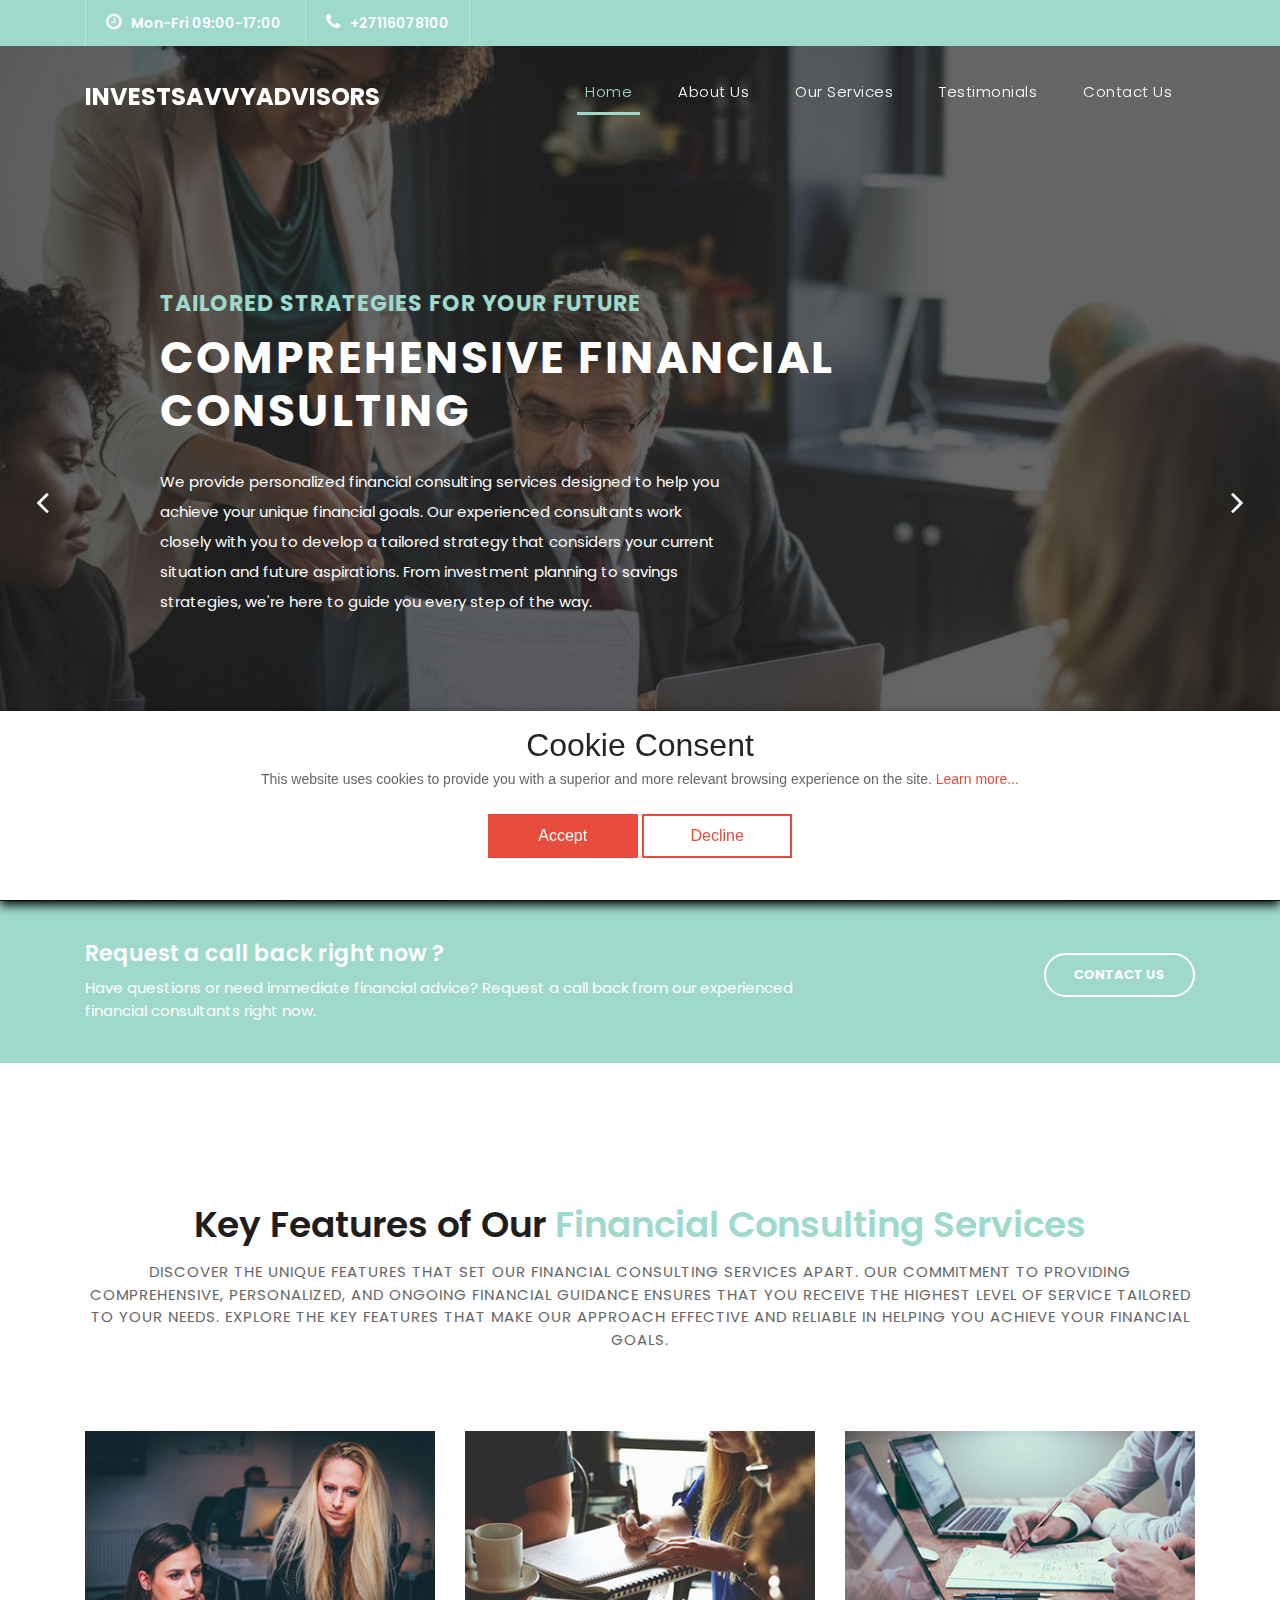
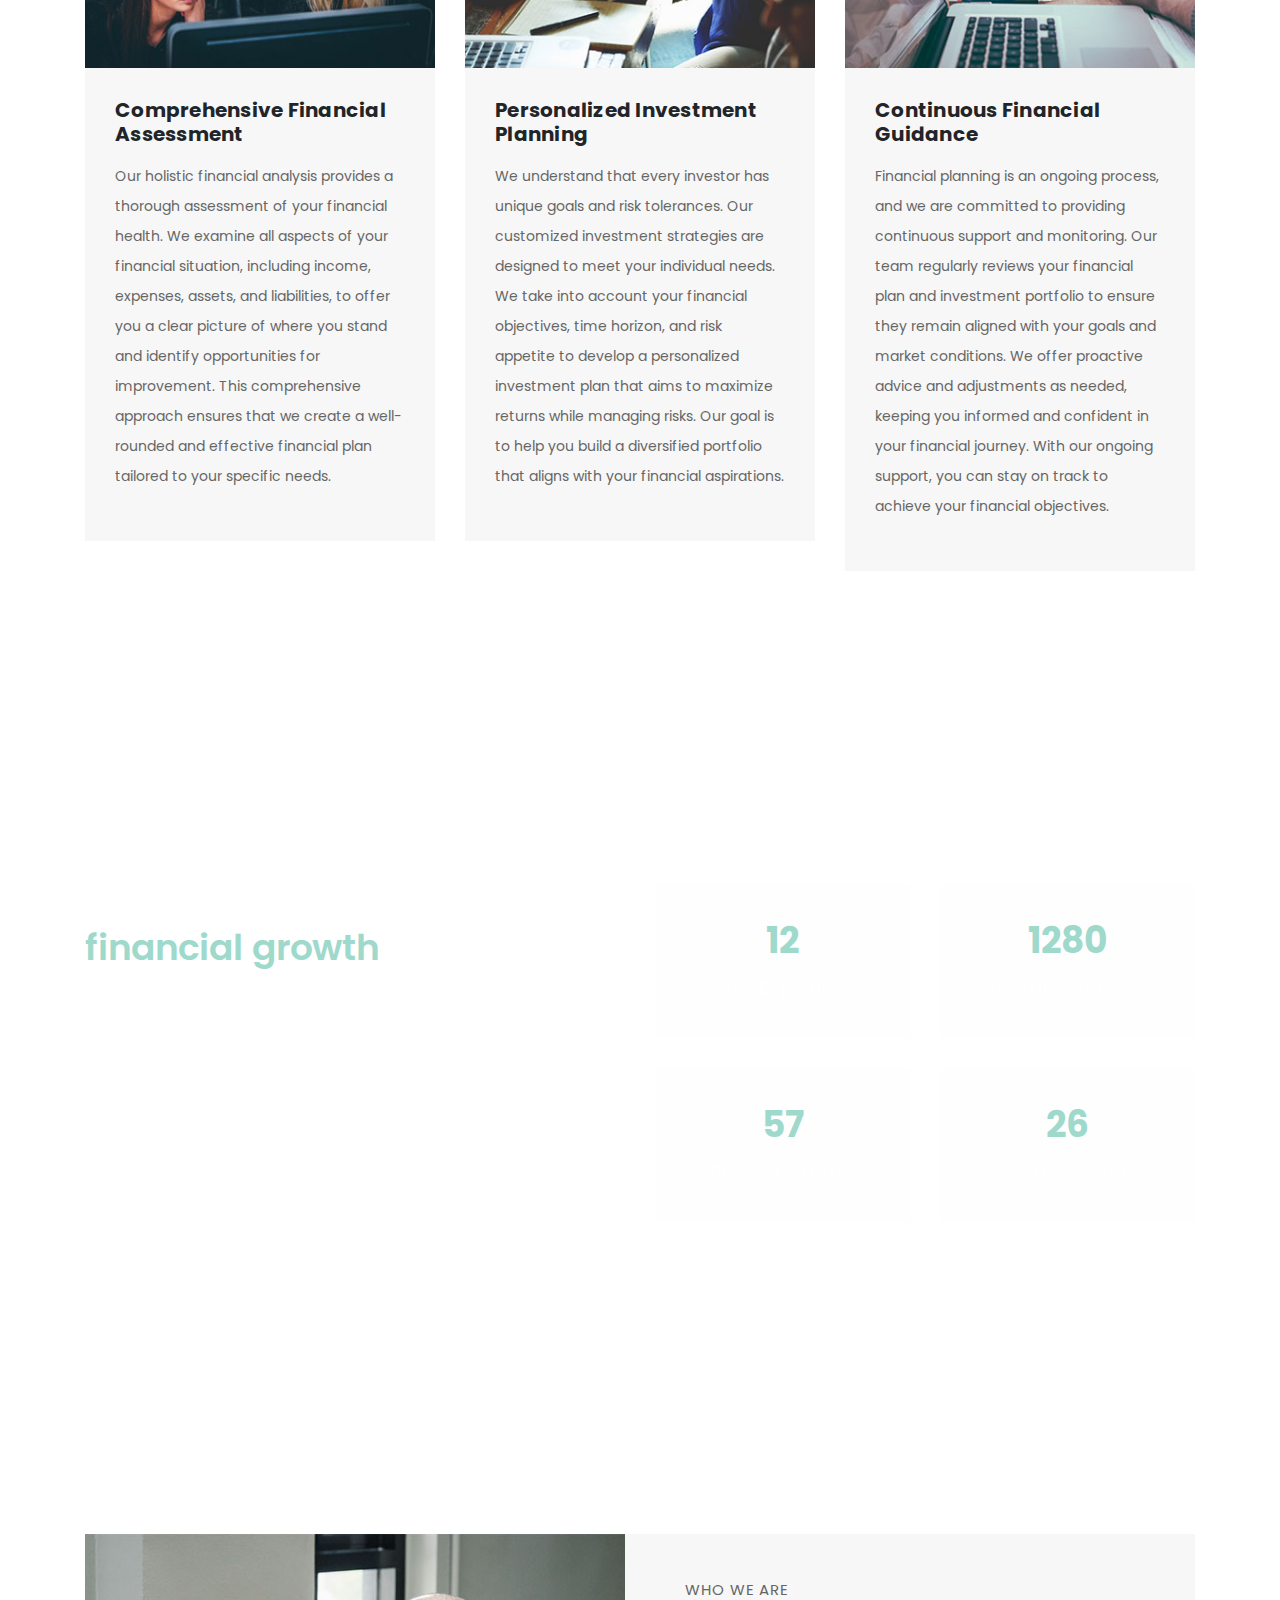
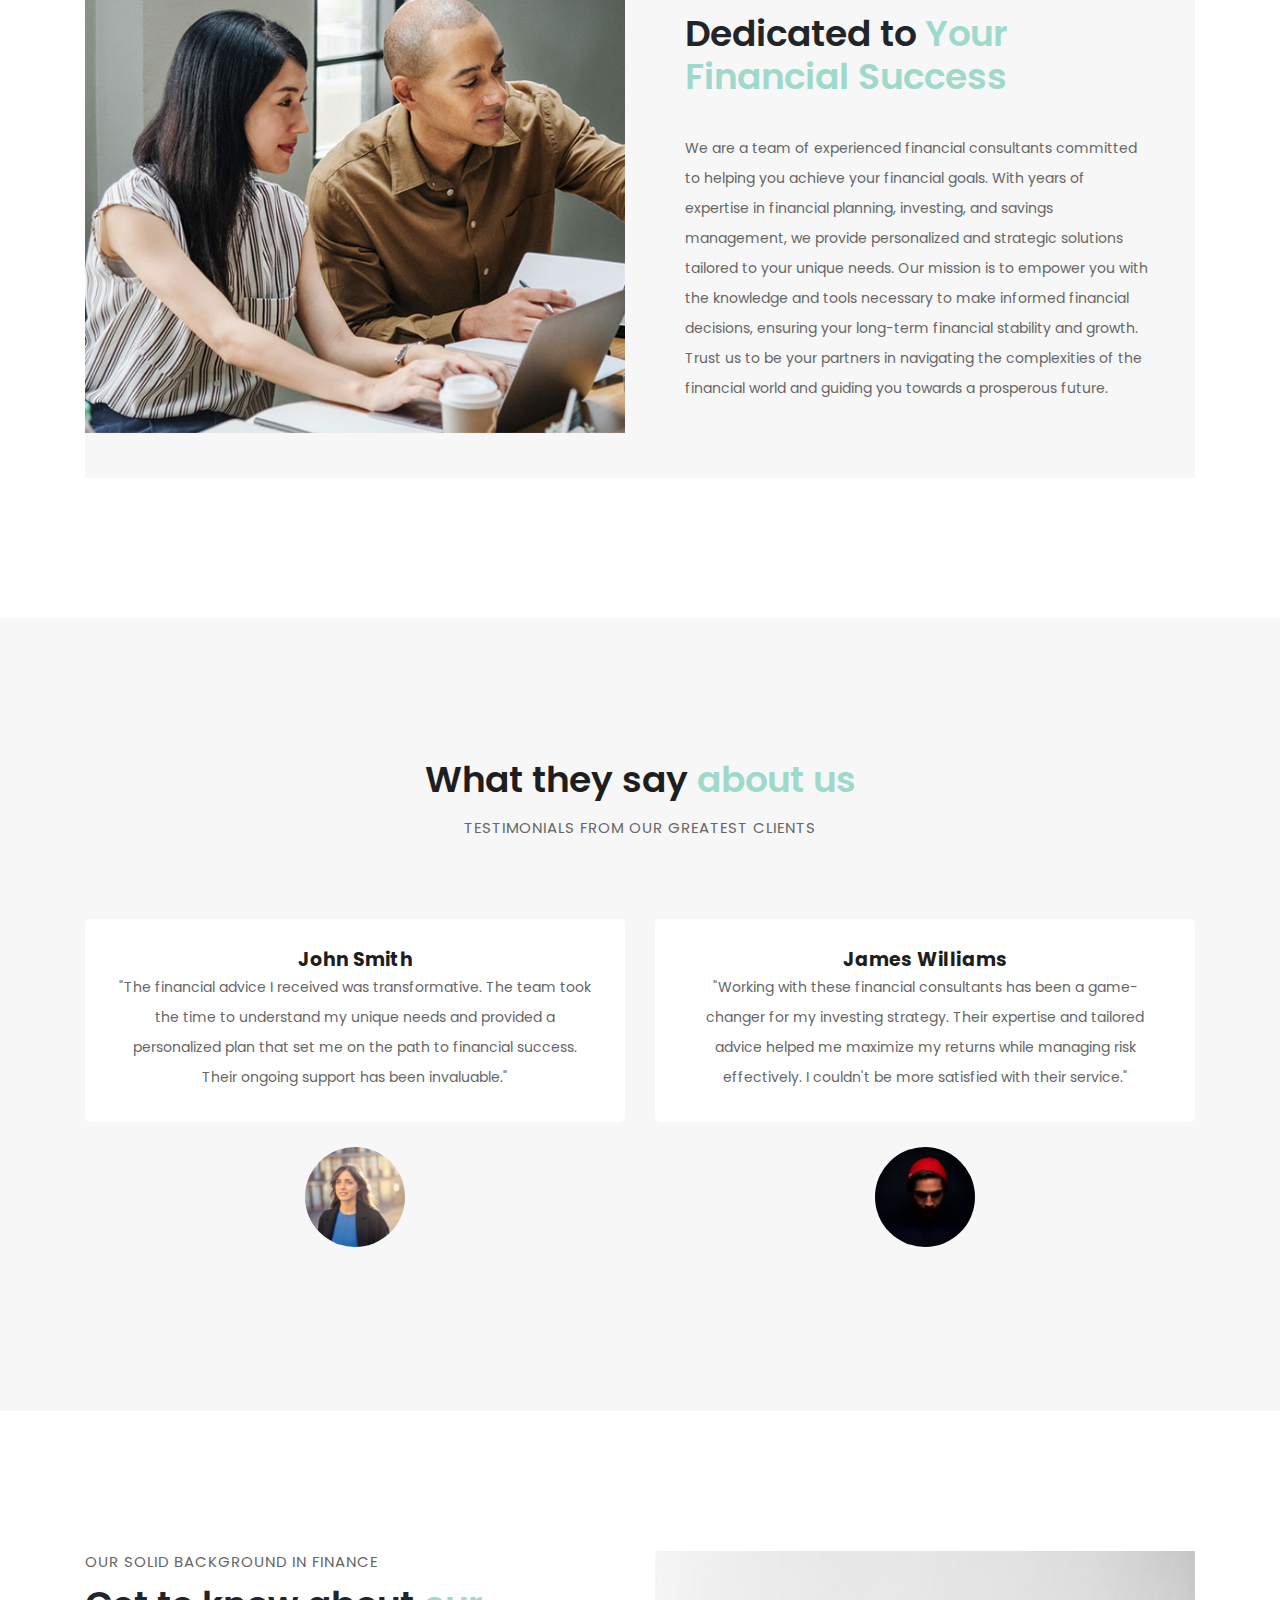
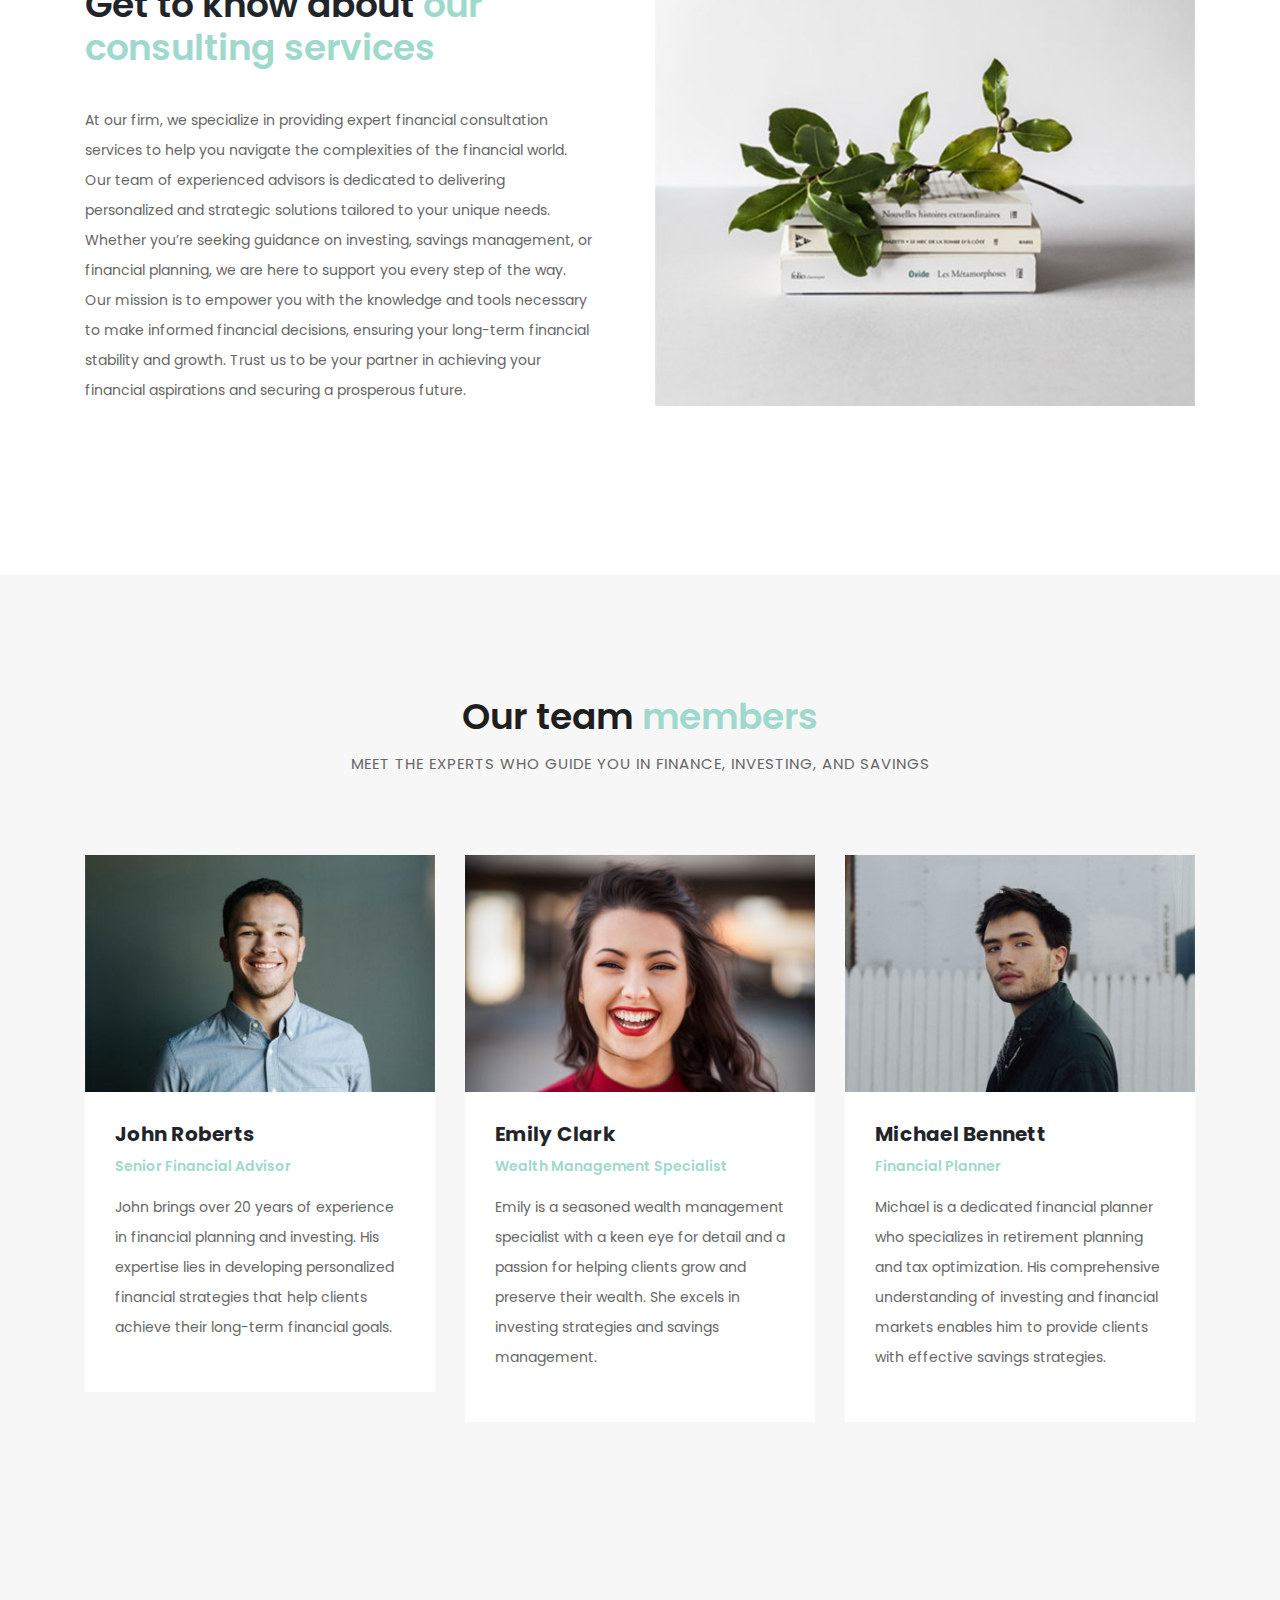
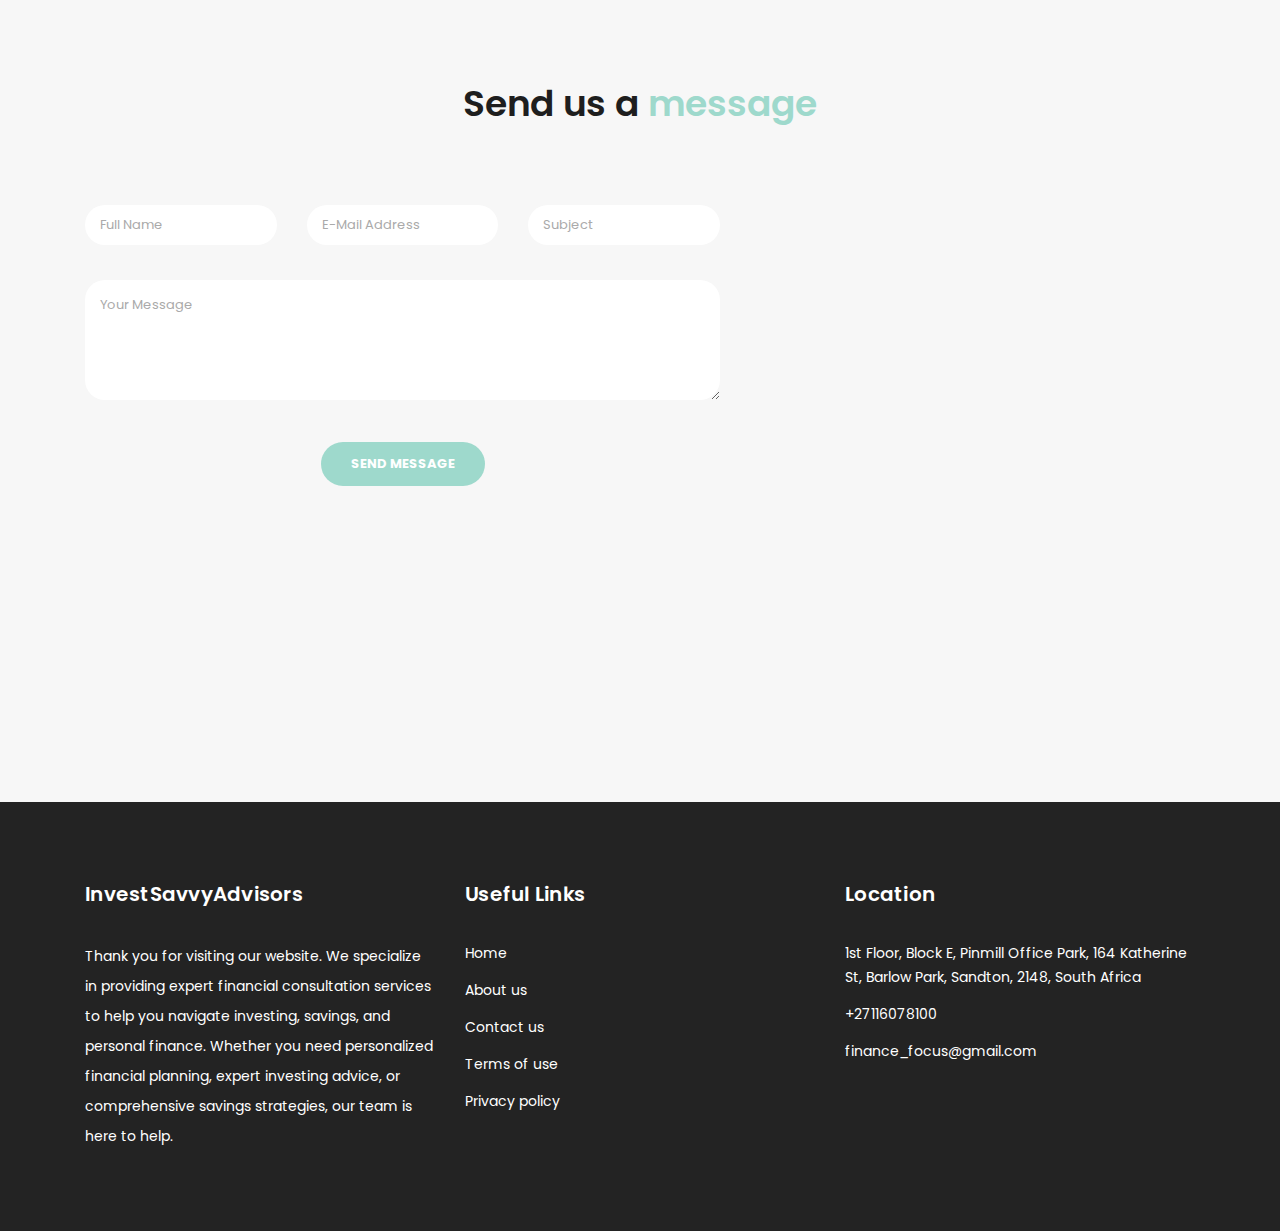
==== index.html @ 515e1f96 "WIP" ====
<!DOCTYPE html>
<html lang="en">
    <head>
        <meta charset="utf-8" />
        <meta
            name="viewport"
            content="width=device-width, initial-scale=1, shrink-to-fit=no"
        />
        <meta name="description" content="" />
        <meta name="author" content="TemplateMo" />
        <link
            href="https://fonts.googleapis.com/css?family=Poppins:100,200,300,400,500,600,700,800,900&display=swap"
            rel="stylesheet"
        />

        <title>InvestSavvyAdvisors</title>

        <!-- Bootstrap core CSS -->
        <link href="vendor/bootstrap/css/bootstrap.min.css" rel="stylesheet" />

        <!-- Additional CSS Files -->
        <link rel="stylesheet" href="assets/css/fontawesome.css" />

        <link
            rel="shortcut icon"
            href="assets/images/favicon.png"
            type="image/x-icon"
        />
        <link
            rel="stylesheet"
            href="assets/css/templatemo-finance-business.css"
        />
        <link rel="stylesheet" href="assets/css/owl.css" />
    </head>

    <body>
        <!-- ***** Preloader Start ***** -->
        <div id="preloader">
            <div class="jumper">
                <div></div>
                <div></div>
                <div></div>
            </div>
        </div>
        <!-- ***** Preloader End ***** -->

        <!-- Header -->
        <div class="sub-header">
            <div class="container">
                <div class="row">
                    <div class="col-md-8 col-xs-12">
                        <ul class="left-info">
                            <li>
                                <a href="#"
                                    ><i class="fa fa-clock-o"></i>Mon-Fri
                                    09:00-17:00</a
                                >
                            </li>
                            <li>
                                <a href="#"
                                    ><i class="fa fa-phone"></i>+27116078100</a
                                >
                            </li>
                        </ul>
                    </div>
                </div>
            </div>
        </div>

        <header class="">
            <nav class="navbar navbar-expand-lg">
                <div class="container">
                    <a class="navbar-brand" href="index.html"
                        ><h2>InvestSavvyAdvisors</h2></a
                    >
                    <button
                        class="navbar-toggler"
                        type="button"
                        data-toggle="collapse"
                        data-target="#navbarResponsive"
                        aria-controls="navbarResponsive"
                        aria-expanded="false"
                        aria-label="Toggle navigation"
                    >
                        <span class="navbar-toggler-icon"></span>
                    </button>
                    <div class="collapse navbar-collapse" id="navbarResponsive">
                        <ul class="navbar-nav ml-auto">
                            <li class="nav-item active">
                                <a class="nav-link" href="index.html">Home </a>
                            </li>
                            <li class="nav-item">
                                <a class="nav-link" href="#about">About Us</a>
                            </li>
                            <li class="nav-item">
                                <a class="nav-link" href="#services"
                                    >Our Services</a
                                >
                            </li>
                            <li class="nav-item">
                                <a class="nav-link" href="#testimonials"
                                    >Testimonials</a
                                >
                            </li>
                            <li class="nav-item">
                                <a class="nav-link" href="#contact"
                                    >Contact Us</a
                                >
                            </li>
                        </ul>
                    </div>
                </div>
            </nav>
        </header>

        <!-- Page Content -->
        <!-- Banner Starts Here -->
        <div class="main-banner header-text" id="top">
            <div class="Modern-Slider">
                <!-- Item -->
                <div class="item item-1">
                    <div class="img-fill">
                        <div class="text-content">
                            <h6>Tailored Strategies for Your Future</h6>
                            <h4>Comprehensive Financial Consulting</h4>
                            <p>
                                We provide personalized financial consulting
                                services designed to help you achieve your
                                unique financial goals. Our experienced
                                consultants work closely with you to develop a
                                tailored strategy that considers your current
                                situation and future aspirations. From
                                investment planning to savings strategies, we're
                                here to guide you every step of the way.
                            </p>
                        </div>
                    </div>
                </div>
                <!-- // Item -->
                <!-- Item -->
                <div class="item item-2">
                    <div class="img-fill">
                        <div class="text-content">
                            <h6>Maximize Your Returns</h6>
                            <h4>Strategic Investment Consulting</h4>
                            <p>
                                Our expert investment consultants are dedicated
                                to helping you maximize your returns while
                                managing risk. We offer strategic investment
                                consulting services that are tailored to your
                                risk tolerance and financial objectives. Whether
                                you're a seasoned investor or just starting,
                                we'll help you make informed decisions and build
                                a diversified portfolio.
                            </p>
                        </div>
                    </div>
                </div>
                <!-- // Item -->
                <!-- Item -->
                <div class="item item-3">
                    <div class="img-fill">
                        <div class="text-content">
                            <h6>Long-Term Financial Stability</h6>
                            <h4>Wealth Preservation and Growth Consulting</h4>
                            <p>
                                Ensure your financial future is secure with our
                                wealth preservation and growth consulting
                                services. We focus on protecting your assets and
                                growing your wealth through prudent financial
                                strategies. Our comprehensive approach includes
                                estate planning, tax optimization, and risk
                                management to provide you with peace of mind and
                                long-term financial stability.
                            </p>
                        </div>
                    </div>
                </div>
                <!-- // Item -->
            </div>
        </div>
        <!-- Banner Ends Here -->

        <div class="request-form">
            <div class="container">
                <div class="row">
                    <div class="col-md-8">
                        <h4>Request a call back right now ?</h4>
                        <span>
                            Have questions or need immediate financial advice?
                            Request a call back from our experienced financial
                            consultants right now.
                        </span>
                    </div>
                    <div class="col-md-4">
                        <a href="#contact" class="border-button">Contact Us</a>
                    </div>
                </div>
            </div>
        </div>

        <div class="services" id="services">
            <div class="container">
                <div class="row">
                    <div class="col-md-12">
                        <div class="section-heading">
                            <h2>
                                Key Features of Our
                                <em>Financial Consulting Services</em>
                            </h2>
                            <span>
                                Discover the unique features that set our
                                financial consulting services apart. Our
                                commitment to providing comprehensive,
                                personalized, and ongoing financial guidance
                                ensures that you receive the highest level of
                                service tailored to your needs. Explore the key
                                features that make our approach effective and
                                reliable in helping you achieve your financial
                                goals.
                            </span>
                        </div>
                    </div>
                    <div class="col-md-4">
                        <div class="service-item">
                            <img src="assets/images/service_01.jpg" alt="" />
                            <div class="down-content">
                                <h4>Comprehensive Financial Assessment</h4>
                                <p>
                                    Our holistic financial analysis provides a
                                    thorough assessment of your financial
                                    health. We examine all aspects of your
                                    financial situation, including income,
                                    expenses, assets, and liabilities, to offer
                                    you a clear picture of where you stand and
                                    identify opportunities for improvement. This
                                    comprehensive approach ensures that we
                                    create a well-rounded and effective
                                    financial plan tailored to your specific
                                    needs.
                                </p>
                            </div>
                        </div>
                    </div>
                    <div class="col-md-4">
                        <div class="service-item">
                            <img src="assets/images/service_02.jpg" alt="" />
                            <div class="down-content">
                                <h4>Personalized Investment Planning</h4>
                                <p>
                                    We understand that every investor has unique
                                    goals and risk tolerances. Our customized
                                    investment strategies are designed to meet
                                    your individual needs. We take into account
                                    your financial objectives, time horizon, and
                                    risk appetite to develop a personalized
                                    investment plan that aims to maximize
                                    returns while managing risks. Our goal is to
                                    help you build a diversified portfolio that
                                    aligns with your financial aspirations.
                                </p>
                            </div>
                        </div>
                    </div>
                    <div class="col-md-4">
                        <div class="service-item">
                            <img src="assets/images/service_03.jpg" alt="" />
                            <div class="down-content">
                                <h4>Continuous Financial Guidance</h4>
                                <p>
                                    Financial planning is an ongoing process,
                                    and we are committed to providing continuous
                                    support and monitoring. Our team regularly
                                    reviews your financial plan and investment
                                    portfolio to ensure they remain aligned with
                                    your goals and market conditions. We offer
                                    proactive advice and adjustments as needed,
                                    keeping you informed and confident in your
                                    financial journey. With our ongoing support,
                                    you can stay on track to achieve your
                                    financial objectives.
                                </p>
                            </div>
                        </div>
                    </div>
                </div>
            </div>
        </div>

        <div class="fun-facts">
            <div class="container">
                <div class="row">
                    <div class="col-md-6">
                        <div class="left-content">
                            <span>Empowering Your Financial Journey</span>
                            <h2>
                                Our solutions for your <em>financial growth</em>
                            </h2>
                            <p>
                                Our comprehensive financial consulting services
                                are designed to support your financial growth at
                                every stage. From investment planning and
                                savings strategies to risk management and
                                financial analysis, we provide tailored
                                solutions that align with your financial
                                objectives. Our expert consultants work closely
                                with you to develop and implement strategies
                                that enhance your financial performance,
                                ensuring sustainable growth and long-term
                                financial success.
                            </p>
                        </div>
                    </div>
                    <div class="col-md-6 align-self-center">
                        <div class="row">
                            <div class="col-md-6">
                                <div class="count-area-content">
                                    <div class="count-digit">12</div>
                                    <div class="count-title">
                                        Years Experience
                                    </div>
                                </div>
                            </div>
                            <div class="col-md-6">
                                <div class="count-area-content">
                                    <div class="count-digit">1280</div>
                                    <div class="count-title">Great Reviews</div>
                                </div>
                            </div>
                            <div class="col-md-6">
                                <div class="count-area-content">
                                    <div class="count-digit">57</div>
                                    <div class="count-title">Projects Done</div>
                                </div>
                            </div>
                            <div class="col-md-6">
                                <div class="count-area-content">
                                    <div class="count-digit">26</div>
                                    <div class="count-title">Awards Won</div>
                                </div>
                            </div>
                        </div>
                    </div>
                </div>
            </div>
        </div>

        <div class="more-info">
            <div class="container">
                <div class="row">
                    <div class="col-md-12">
                        <div class="more-info-content">
                            <div class="row">
                                <div class="col-md-6">
                                    <div class="left-image">
                                        <img
                                            src="assets/images/more-info.jpg"
                                            alt=""
                                        />
                                    </div>
                                </div>
                                <div class="col-md-6 align-self-center">
                                    <div class="right-content">
                                        <span>Who we are</span>
                                        <h2>
                                            Dedicated to
                                            <em>Your Financial Success</em>
                                        </h2>
                                        <p>
                                            We are a team of experienced
                                            financial consultants committed to
                                            helping you achieve your financial
                                            goals. With years of expertise in
                                            financial planning, investing, and
                                            savings management, we provide
                                            personalized and strategic solutions
                                            tailored to your unique needs. Our
                                            mission is to empower you with the
                                            knowledge and tools necessary to
                                            make informed financial decisions,
                                            ensuring your long-term financial
                                            stability and growth. Trust us to be
                                            your partners in navigating the
                                            complexities of the financial world
                                            and guiding you towards a prosperous
                                            future.
                                        </p>
                                    </div>
                                </div>
                            </div>
                        </div>
                    </div>
                </div>
            </div>
        </div>

        <div class="testimonials" id="testimonials">
            <div class="container">
                <div class="row">
                    <div class="col-md-12">
                        <div class="section-heading">
                            <h2>What they say <em>about us</em></h2>
                            <span>testimonials from our greatest clients</span>
                        </div>
                    </div>
                    <div class="col-md-12">
                        <div class="owl-testimonials owl-carousel">
                            <div class="testimonial-item">
                                <div class="inner-content">
                                    <h4>John Smith</h4>
                                    <p>
                                        "The financial advice I received was
                                        transformative. The team took the time
                                        to understand my unique needs and
                                        provided a personalized plan that set me
                                        on the path to financial success. Their
                                        ongoing support has been invaluable."
                                    </p>
                                </div>
                                <img src="assets/images/client1.jpg" alt="" />
                            </div>

                            <div class="testimonial-item">
                                <div class="inner-content">
                                    <h4>James Williams</h4>
                                    <p>
                                        "Working with these financial
                                        consultants has been a game-changer for
                                        my investing strategy. Their expertise
                                        and tailored advice helped me maximize
                                        my returns while managing risk
                                        effectively. I couldn't be more
                                        satisfied with their service."
                                    </p>
                                </div>
                                <img src="assets/images/client2.jpg" alt="" />
                            </div>

                            <div class="testimonial-item">
                                <div class="inner-content">
                                    <h4>Olivia Johnson</h4>
                                    <p>
                                        "The comprehensive financial analysis
                                        they provided gave me a clear
                                        understanding of my financial health.
                                        The customized solutions and strategic
                                        guidance have been instrumental in
                                        achieving my financial goals. Highly
                                        recommended!"
                                    </p>
                                </div>
                                <img src="assets/images/client3.jpg" alt="" />
                            </div>

                            <div class="testimonial-item">
                                <div class="inner-content">
                                    <h4>David Brown</h4>
                                    <p>
                                        "Their ongoing support and monitoring of
                                        my financial plan have kept me on track
                                        and confident in my financial journey.
                                        The team's proactive approach and
                                        dedication to my success have made a
                                        significant difference in my financial
                                        well-being."
                                    </p>
                                </div>
                                <img src="assets/images/client4.jpg" alt="" />
                            </div>
                        </div>
                    </div>
                </div>
            </div>
        </div>

        <div class="more-info about-info" id="about">
            <div class="container">
                <div class="row">
                    <div class="col-md-12">
                        <div class="more-info-content">
                            <div class="row">
                                <div class="col-md-6 align-self-center">
                                    <div class="right-content">
                                        <span
                                            >Our solid background in
                                            finance</span
                                        >
                                        <h2>
                                            Get to know about
                                            <em>our consulting services</em>
                                        </h2>
                                        <p>
                                            At our firm, we specialize in
                                            providing expert financial
                                            consultation services to help you
                                            navigate the complexities of the
                                            financial world. Our team of
                                            experienced advisors is dedicated to
                                            delivering personalized and
                                            strategic solutions tailored to your
                                            unique needs. Whether you’re seeking
                                            guidance on investing, savings
                                            management, or financial planning,
                                            we are here to support you every
                                            step of the way. Our mission is to
                                            empower you with the knowledge and
                                            tools necessary to make informed
                                            financial decisions, ensuring your
                                            long-term financial stability and
                                            growth. Trust us to be your partner
                                            in achieving your financial
                                            aspirations and securing a
                                            prosperous future.
                                        </p>
                                    </div>
                                </div>
                                <div class="col-md-6">
                                    <div class="left-image">
                                        <img
                                            src="assets/images/about-image.jpg"
                                            alt=""
                                        />
                                    </div>
                                </div>
                            </div>
                        </div>
                    </div>
                </div>
            </div>
        </div>

        <div class="team">
            <div class="container">
                <div class="row">
                    <div class="col-md-12">
                        <div class="section-heading">
                            <h2>Our team <em>members</em></h2>
                            <span
                                >Meet the experts who guide you in finance,
                                investing, and savings</span
                            >
                        </div>
                    </div>
                    <div class="col-md-4">
                        <div class="team-item">
                            <img src="assets/images/team_01.jpg" alt="" />
                            <div class="down-content">
                                <h4>John Roberts</h4>
                                <span>Senior Financial Advisor</span>
                                <p>
                                    John brings over 20 years of experience in
                                    financial planning and investing. His
                                    expertise lies in developing personalized
                                    financial strategies that help clients
                                    achieve their long-term financial goals.
                                </p>
                            </div>
                        </div>
                    </div>
                    <div class="col-md-4">
                        <div class="team-item">
                            <img src="assets/images/team_02.jpg" alt="" />
                            <div class="down-content">
                                <h4>Emily Clark</h4>
                                <span>Wealth Management Specialist</span>
                                <p>
                                    Emily is a seasoned wealth management
                                    specialist with a keen eye for detail and a
                                    passion for helping clients grow and
                                    preserve their wealth. She excels in
                                    investing strategies and savings management.
                                </p>
                            </div>
                        </div>
                    </div>
                    <div class="col-md-4">
                        <div class="team-item">
                            <img src="assets/images/team_03.jpg" alt="" />
                            <div class="down-content">
                                <h4>Michael Bennett</h4>
                                <span>Financial Planner</span>
                                <p>
                                    Michael is a dedicated financial planner who
                                    specializes in retirement planning and tax
                                    optimization. His comprehensive
                                    understanding of investing and financial
                                    markets enables him to provide clients with
                                    effective savings strategies.
                                </p>
                            </div>
                        </div>
                    </div>
                </div>
            </div>
        </div>

        <div class="callback-form contact-us" id="contact">
            <div class="container">
                <div class="row">
                    <div class="col-md-12">
                        <div class="section-heading">
                            <h2>Send us a <em>message</em></h2>
                        </div>
                    </div>
                    <div class="col-md-7">
                        <div class="contact-form">
                            <form id="contact" action="" method="get">
                                <div class="row">
                                    <div class="col-lg-4 col-md-12 col-sm-12">
                                        <fieldset>
                                            <input
                                                name="name"
                                                type="text"
                                                class="form-control"
                                                id="name"
                                                placeholder="Full Name"
                                            />
                                        </fieldset>
                                    </div>
                                    <div class="col-lg-4 col-md-12 col-sm-12">
                                        <fieldset>
                                            <input
                                                name="email"
                                                type="text"
                                                class="form-control"
                                                id="email"
                                                placeholder="E-Mail Address"
                                            />
                                            <div
                                                id="result"
                                                style="
                                                    color: red;
                                                    font-size: 12px;
                                                "
                                            ></div>
                                        </fieldset>
                                    </div>
                                    <div class="col-lg-4 col-md-12 col-sm-12">
                                        <fieldset>
                                            <input
                                                name="subject"
                                                type="text"
                                                class="form-control"
                                                id="subject"
                                                placeholder="Subject"
                                            />
                                        </fieldset>
                                    </div>
                                    <div class="col-lg-12">
                                        <fieldset>
                                            <textarea
                                                name="message"
                                                rows="6"
                                                class="form-control"
                                                id="message"
                                                placeholder="Your Message"
                                            ></textarea>
                                        </fieldset>
                                    </div>
                                    <div class="col-lg-12">
                                        <fieldset>
                                            <button
                                                type="submit"
                                                class="filled-button"
                                                id="submit"
                                                onclick="sendForm()"
                                            >
                                                Send Message
                                            </button>
                                        </fieldset>
                                    </div>
                                </div>
                            </form>
                        </div>
                    </div>
                    <div class="col-md-5">
                        <iframe
                            src="https://www.google.com/maps/embed?pb=!1m18!1m12!1m3!1d28663.24206304893!2d28.045234810940563!3d-26.102011200000003!2m3!1f0!2f0!3f0!3m2!1i1024!2i768!4f13.1!3m3!1m2!1s0x1e950cb1b5853a3f%3A0x989dee6b3d1c5232!2sFreethinking%20Business%20Consultants!5e0!3m2!1suk!2sua!4v1734164507403!5m2!1suk!2sua"
                            width="100%"
                            height="450"
                            style="border: 0"
                            allowfullscreen=""
                            loading="lazy"
                            referrerpolicy="no-referrer-when-downgrade"
                        ></iframe>
                    </div>
                </div>
            </div>
        </div>

        <!-- Footer Starts Here -->
        <footer>
            <div class="container">
                <div class="row">
                    <div class="col-md-4 footer-item">
                        <h4>InvestSavvyAdvisors</h4>
                        <p>
                            Thank you for visiting our website. We specialize in
                            providing expert financial consultation services to
                            help you navigate investing, savings, and personal
                            finance. Whether you need personalized financial
                            planning, expert investing advice, or comprehensive
                            savings strategies, our team is here to help.
                        </p>
                    </div>
                    <div class="col-md-4 footer-item">
                        <h4>Useful Links</h4>
                        <ul class="menu-list">
                            <li><a href="index.html">Home</a></li>
                            <li><a href="index.html#about">About us</a></li>
                            <li>
                                <a href="index.html#contact">Contact us</a>
                            </li>
                            <li>
                                <a href="terms-of-use.html">Terms of use</a>
                            </li>
                            <li>
                                <a href="privacy-policy.html">Privacy policy</a>
                            </li>
                        </ul>
                    </div>
                    <div class="col-md-4 footer-item">
                        <h4>Location</h4>
                        <ul class="menu-list">
                            <li>
                                <a
                                    >1st Floor, Block E, Pinmill Office Park,
                                    164 Katherine St, Barlow Park, Sandton,
                                    2148, South Africa</a
                                >
                            </li>
                            <li><a>+27116078100</a></li>
                            <li><a>finance_focus@gmail.com</a></li>
                        </ul>
                    </div>
                </div>
            </div>
        </footer>

        <!-- Cookie banner -->
        <div class="cookie-wrapper show">
            <div>
                <i class="bx bx-cookie"></i>
                <h2 style="text-align: center">Cookie Consent</h2>
            </div>

            <div class="data">
                <p>
                    This website uses cookies to provide you with a superior and
                    more relevant browsing experience on the site.
                    <a href="#">Learn more...</a>
                </p>
            </div>

            <div class="buttons">
                <button class="cookie-button" id="acceptBtn">Accept</button>
                <button class="cookie-button" id="declineBtn">Decline</button>
            </div>
        </div>
        <!-- End Cookie banner -->

        <!-- Bootstrap core JavaScript -->
        <script src="vendor/jquery/jquery.min.js"></script>
        <script src="vendor/bootstrap/js/bootstrap.bundle.min.js"></script>

        <!-- Additional Scripts -->
        <script src="assets/js/custom.js"></script>
        <script src="assets/js/owl.js"></script>
        <script src="assets/js/slick.js"></script>
        <script src="assets/js/accordions.js"></script>
        <script src="assets/js/contact-form.js"></script>
        <script src="assets/js/cookiebanner.js"></script>

        <script language="text/Javascript">
            cleared[0] = cleared[1] = cleared[2] = 0; //set a cleared flag for each field
            function clearField(t) {
                //declaring the array outside of the
                if (!cleared[t.id]) {
                    // function makes it static and global
                    cleared[t.id] = 1; // you could use true and false, but that's more typing
                    t.value = ''; // with more chance of typos
                    t.style.color = '#fff';
                }
            }
        </script>
    </body>
</html>
---- assets/css/templatemo-finance-business.css ----
/* 

TemplateMo - Finance Business

https://templatemo.com/tm-545-finance-business

*/

body {
    font-family: 'Poppins', sans-serif;
    overflow-x: hidden;
    text-rendering: optimizeLegibility;
    -webkit-font-smoothing: antialiased;
    -moz-osx-font-smoothing: grayscale;
}
p {
    margin-bottom: 0px;
    font-size: 14px;
    color: #666666;
    line-height: 30px;
}
a {
    text-decoration: none !important;
}
ul {
    padding: 0;
    margin: 0;
    list-style: none;
}

h1,
h2,
h3,
h4,
h5,
h6 {
    margin: 0px;
}

a.filled-button {
    background-color: #9ed9ccff;
    color: #fff;
    font-size: 13px;
    text-transform: uppercase;
    font-weight: 700;
    padding: 12px 30px;
    border-radius: 30px;
    display: inline-block;
    transition: all 0.3s;
}

a.filled-button:hover {
    background-color: #fff;
    color: #9ed9ccff;
}

a.border-button {
    background-color: transparent;
    color: #fff;
    border: 2px solid #fff;
    font-size: 13px;
    text-transform: uppercase;
    font-weight: 700;
    padding: 10px 28px;
    border-radius: 30px;
    display: inline-block;
    transition: all 0.3s;
}

a.border-button:hover {
    background-color: #fff;
    color: #9ed9ccff;
}

.section-heading {
    text-align: center;
    margin-bottom: 80px;
}

.section-heading h2 {
    font-size: 36px;
    font-weight: 600;
    color: #1e1e1e;
}

.section-heading em {
    font-style: normal;
    color: #9ed9ccff;
}

.section-heading span {
    display: block;
    margin-top: 15px;
    text-transform: uppercase;
    font-size: 15px;
    color: #666;
    letter-spacing: 1px;
}

#preloader {
    overflow: hidden;
    background: #9ed9ccff;
    left: 0;
    right: 0;
    top: 0;
    bottom: 0;
    position: fixed;
    z-index: 9999999;
    color: #fff;
}

#preloader .jumper {
    left: 0;
    top: 0;
    right: 0;
    bottom: 0;
    display: block;
    position: absolute;
    margin: auto;
    width: 50px;
    height: 50px;
}

#preloader .jumper > div {
    background-color: #fff;
    width: 10px;
    height: 10px;
    border-radius: 100%;
    -webkit-animation-fill-mode: both;
    animation-fill-mode: both;
    position: absolute;
    opacity: 0;
    width: 50px;
    height: 50px;
    -webkit-animation: jumper 1s 0s linear infinite;
    animation: jumper 1s 0s linear infinite;
}

#preloader .jumper > div:nth-child(2) {
    -webkit-animation-delay: 0.33333s;
    animation-delay: 0.33333s;
}

#preloader .jumper > div:nth-child(3) {
    -webkit-animation-delay: 0.66666s;
    animation-delay: 0.66666s;
}

@-webkit-keyframes jumper {
    0% {
        opacity: 0;
        -webkit-transform: scale(0);
        transform: scale(0);
    }
    5% {
        opacity: 1;
    }
    100% {
        -webkit-transform: scale(1);
        transform: scale(1);
        opacity: 0;
    }
}

@keyframes jumper {
    0% {
        opacity: 0;
        -webkit-transform: scale(0);
        transform: scale(0);
    }
    5% {
        opacity: 1;
    }
    100% {
        opacity: 0;
    }
}

/* Sub Header Style */

.sub-header {
    background-color: #9ed9ccff;
    height: 46px;
    line-height: 46px;
}

.sub-header ul li {
    display: inline-block;
}

.sub-header ul.left-info li {
    border-left: 1px solid rgba(250, 250, 250, 0.3);
    padding: 0px 20px;
}

.sub-header ul.left-info li:last-child {
    border-right: 1px solid rgba(250, 250, 250, 0.3);
}

.sub-header ul.left-info li i {
    margin-right: 10px;
    font-size: 18px;
}

.sub-header ul.left-info li a {
    color: #fff;
    font-size: 14px;
    font-weight: 600;
}

.sub-header ul.right-icons {
    float: right;
}

.sub-header ul.right-icons li {
    margin-right: -4px;
    width: 46px;
    display: inline-block;
    text-align: center;
    border-right: 1px solid rgba(250, 250, 250, 0.3);
}

.sub-header ul.right-icons li:first-child {
    border-left: 1px solid rgba(250, 250, 250, 0.3);
}

.sub-header ul.right-icons li a {
    color: #fff;
    transition: all 0.3s;
}

.sub-header ul.right-icons li a:hover {
    opacity: 0.75;
}

/* Header Style */
header {
    position: absolute;
    z-index: 99999;
    width: 100%;
    background-color: transparent !important;
    height: 80px;
    -webkit-transition: all 0.3s ease-in-out 0s;
    -moz-transition: all 0.3s ease-in-out 0s;
    -o-transition: all 0.3s ease-in-out 0s;
    transition: all 0.3s ease-in-out 0s;
}
header .navbar {
    padding: 20px 0px;
}
.background-header .navbar {
    padding: 10px 0px;
}
.background-header {
    top: 0;
    position: fixed;
    background-color: #fff !important;
    box-shadow: 0px 1px 10px rgba(0, 0, 0, 0.1);
}
.background-header .navbar-brand h2 {
    color: #9ed9ccff !important;
}
.background-header .navbar-nav a.nav-link {
    color: #1e1e1e !important;
}
.background-header .navbar-nav .nav-link:hover,
.background-header .navbar-nav .active > .nav-link,
.background-header .navbar-nav .nav-link.current,
.background-header .navbar-nav .nav-link.show,
.background-header .navbar-nav .show > .nav-link {
    color: #9ed9ccff !important;
}
.navbar .navbar-brand {
    float: left;
    margin-top: 12px;
    outline: none;
}
.navbar .navbar-brand h2 {
    color: #fff;
    text-transform: uppercase;
    font-size: 24px;
    font-weight: 700;
    -webkit-transition: all 0.3s ease 0s;
    -moz-transition: all 0.3s ease 0s;
    -o-transition: all 0.3s ease 0s;
    transition: all 0.3s ease 0s;
}
.navbar .navbar-brand h2 em {
    font-style: normal;
    font-size: 16px;
}
#navbarResponsive {
    z-index: 999;
}
.navbar-collapse {
    text-align: center;
}
.navbar .navbar-nav .nav-item {
    margin: 0px 15px;
}
.navbar .navbar-nav a.nav-link {
    text-transform: capitalize;
    font-size: 15px;
    font-weight: 300;
    letter-spacing: 0.5px;
    color: #fff;
    transition: all 0.5s;
    margin-top: 5px;
}
.navbar .navbar-nav .nav-link:hover,
.navbar .navbar-nav .active > .nav-link,
.navbar .navbar-nav .nav-link.current,
.navbar .navbar-nav .nav-link.show,
.navbar .navbar-nav .show > .nav-link {
    color: #9ed9ccff;
    border-bottom: 3px solid #9ed9ccff;
}
.navbar .navbar-toggler-icon {
    background-image: none;
}
.navbar .navbar-toggler {
    border-color: #fff;
    background-color: #fff;
    height: 36px;
    outline: none;
    border-radius: 0px;
    position: absolute;
    right: 30px;
    top: 20px;
}
.navbar .navbar-toggler-icon:after {
    content: '\f0c9';
    color: #9ed9ccff;
    font-size: 18px;
    line-height: 26px;
    font-family: 'FontAwesome';
}

/* Banner Style */

.img-fill {
    width: 100%;
    display: block;
    overflow: hidden;
    position: relative;
    text-align: center;
}

.img-fill img {
    min-height: 100%;
    min-width: 100%;
    position: relative;
    display: inline-block;
    max-width: none;
}

*,
*:before,
*:after {
    -webkit-box-sizing: border-box;
    box-sizing: border-box;
    -webkit-font-smoothing: antialiased;
    -moz-osx-font-smoothing: grayscale;
}

.Grid1k {
    padding: 0 15px;
    max-width: 1200px;
    margin: auto;
}

.blocks-box,
.slick-slider {
    margin: 0;
    padding: 0 !important;
}

.slick-slide {
    float: left;
    padding: 0;
}

.Modern-Slider .item .img-fill {
    background-size: cover;
    background-position: center center;
    background-repeat: no-repeat;
    height: 95vh;
}

.Modern-Slider .item-1 .img-fill {
    background-image: url(../images/slide_01.jpg);
}

.Modern-Slider .item-2 .img-fill {
    background-image: url(../images/slide_02.jpg);
}

.Modern-Slider .item-3 .img-fill {
    background-image: url(../images/slide_03.jpg);
}

.Modern-Slider .NextArrow {
    position: absolute;
    top: 50%;
    right: 30px;
    border: 0 none;
    background-color: transparent;
    text-align: center;
    font-size: 36px;
    font-family: 'FontAwesome';
    color: #fff;
    z-index: 5;
    outline: none;
    cursor: pointer;
}

.Modern-Slider .NextArrow:before {
    content: '\f105';
}

.Modern-Slider .PrevArrow {
    position: absolute;
    top: 50%;
    left: 30px;
    border: 0 none;
    background-color: transparent;
    text-align: center;
    font-size: 36px;
    font-family: 'FontAwesome';
    color: #fff;
    z-index: 5;
    outline: none;
    cursor: pointer;
}

.Modern-Slider .PrevArrow:before {
    content: '\f104';
}

ul.slick-dots {
    display: none !important;
}

.Modern-Slider .text-content {
    text-align: left;
    width: 75%;
    position: absolute;
    top: 50%;
    left: 50%;
    transform: translate(-50%, -50%);
}

.Modern-Slider .item h6 {
    margin-bottom: 15px;
    font-size: 22px;
    text-transform: uppercase;
    font-weight: 700;
    letter-spacing: 1px;
    color: #9ed9ccff;
    animation: fadeOutRight 1s both;
}

.Modern-Slider .item h4 {
    margin-bottom: 30px;
    text-transform: uppercase;
    font-size: 44px;
    font-weight: 700;
    letter-spacing: 2.5px;
    color: #fff;
    overflow: hidden;
    animation: fadeOutLeft 1s both;
}

.Modern-Slider .item p {
    max-width: 570px;
    color: #fff;
    font-size: 15px;
    font-weight: 400;
    line-height: 30px;
    margin-bottom: 40px;
}

.Modern-Slider .item a {
    margin: 0 5px;
}

.Modern-Slider .item.slick-active h6 {
    animation: fadeInDown 1s both 1s;
}

.Modern-Slider .item.slick-active h4 {
    animation: fadeInLeft 1s both 1.5s;
}

.Modern-Slider .item.slick-active {
    animation: Slick-FastSwipeIn 1s both;
}

.Modern-Slider .buttons {
    position: relative;
}

.Modern-Slider {
    background: #000;
}

/* ==== Slick Slider Css Ruls === */
.slick-slider {
    position: relative;
    display: block;
    -webkit-user-select: none;
    -moz-user-select: none;
    -ms-user-select: none;
    user-select: none;
    -webkit-touch-callout: none;
    -khtml-user-select: none;
    -ms-touch-action: pan-y;
    touch-action: pan-y;
    -webkit-tap-highlight-color: transparent;
}
.slick-list {
    position: relative;
    display: block;
    overflow: hidden;
    margin: 0;
    padding: 0;
}
.slick-list:focus {
    outline: none;
}
.slick-list.dragging {
    cursor: hand;
}
.slick-slider .slick-track,
.slick-slider .slick-list {
    -webkit-transform: translate3d(0, 0, 0);
    -ms-transform: translate3d(0, 0, 0);
    transform: translate3d(0, 0, 0);
}
.slick-track {
    position: relative;
    top: 0;
    left: 0;
    display: block;
}
.slick-track:before,
.slick-track:after {
    display: table;
    content: '';
}
.slick-track:after {
    clear: both;
}
.slick-loading .slick-track {
    visibility: hidden;
}
.slick-slide {
    display: none;
    float: left /* If RTL Make This Right */;
    height: 100%;
    min-height: 1px;
}
.slick-slide.dragging img {
    pointer-events: none;
}
.slick-initialized .slick-slide {
    display: block;
}
.slick-loading .slick-slide {
    visibility: hidden;
}
.slick-vertical .slick-slide {
    display: block;
    height: auto;
    border: 1px solid transparent;
}

/* Request Form */

.request-form {
    background-color: #9ed9ccff;
    padding: 40px 0px;
    color: #fff;
}

.request-form h4 {
    font-size: 22px;
    font-weight: 600;
}

.request-form span {
    font-size: 15px;
    font-weight: 400;
    display: inline-block;
    margin-top: 10px;
}

.request-form a.border-button {
    margin-top: 12px;
    float: right;
}

/* Services */

.services {
    margin-top: 140px;
}

.service-item img {
    width: 100%;
    overflow: hidden;
}

.service-item .down-content {
    background-color: #f7f7f7;
    padding: 30px;
}

.service-item .down-content h4 {
    font-size: 20px;
    font-weight: 700;
    letter-spacing: 0.25px;
    margin-bottom: 15px;
}

.service-item .down-content p {
    margin-bottom: 20px;
}

/* Fun Facts */

.fun-facts {
    margin-top: 140px;
    background-image: url(../images/fun-facts-bg.jpg);
    background-position: center center;
    background-repeat: no-repeat;
    background-size: cover;
    background-attachment: fixed;
    padding: 140px 0px;
    color: #fff;
}

.fun-facts span {
    text-transform: uppercase;
    font-size: 15px;
    color: #fff;
    letter-spacing: 1px;
    margin-bottom: 10px;
    display: block;
}

.fun-facts h2 {
    font-size: 36px;
    font-weight: 600;
    margin-bottom: 35px;
}

.fun-facts em {
    font-style: normal;
    color: #9ed9ccff;
}

.fun-facts p {
    color: #fff;
    margin-bottom: 40px;
}

.fun-facts .left-content {
    margin-right: 45px;
}

.count-area-content {
    text-align: center;
    background-color: rgba(250, 250, 250, 0.1);
    padding: 25px 30px 35px 30px;
    margin: 15px 0px;
}

.count-digit {
    margin: 5px 0px;
    color: #9ed9ccff;
    font-weight: 700;
    font-size: 36px;
}
.count-title {
    font-size: 20px;
    font-weight: 600;
    color: #fff;
    letter-spacing: 0.5px;
}

/* More Info */

.more-info {
    margin-top: 140px;
}

.more-info .left-image img {
    width: 100%;
    overflow: hidden;
}

.more-info .more-info-content {
    background-color: #f7f7f7;
}

.about-info .more-info-content {
    background-color: transparent;
}

.about-info .right-content {
    padding: 0px !important;
    margin-right: 30px;
}

.more-info .right-content {
    padding: 45px 45px 45px 30px;
}

.more-info .right-content span {
    text-transform: uppercase;
    font-size: 15px;
    color: #666;
    letter-spacing: 1px;
    margin-bottom: 10px;
    display: block;
}

.more-info .right-content h2 {
    font-size: 36px;
    font-weight: 600;
    margin-bottom: 35px;
}

.more-info .right-content em {
    font-style: normal;
    color: #9ed9ccff;
}

.more-info .right-content p {
    margin-bottom: 30px;
}

/* Testimonials Style */

.about-testimonials {
    margin-top: 0px !important;
}

.testimonials {
    margin-top: 140px;
    background-color: #f7f7f7;
    padding: 140px 0px;
}
.testimonial-item .inner-content {
    text-align: center;
    background-color: #fff;
    padding: 30px;
    border-radius: 5px;
}
.testimonial-item p {
    font-size: 14px;
    font-weight: 400;
}
.testimonial-item h4 {
    font-size: 19px;
    font-weight: 700;
    color: #1e1e1e;
    letter-spacing: 0.5px;
    margin-bottom: 0px;
}
.testimonial-item span {
    display: inline-block;
    margin-top: 8px;
    font-weight: 600;
    font-size: 14px;
    color: #9ed9ccff;
}
.testimonial-item img {
    max-width: 100px;
    height: 100px;
    object-fit: cover;
    border-radius: 50%;
    margin: 25px auto 0px auto;
}

/* Call Back Style */

.callback-services {
    border-top: 1px solid #eee;
    padding-top: 140px;
}

.contact-us {
    background-color: #f7f7f7;
    padding: 140px 0px;
}

.contact-us .contact-form {
    background-color: transparent !important;
    padding: 0 !important;
}

.callback-form {
    margin-top: 140px;
}

.callback-form .contact-form {
    background-color: #9ed9ccff;
    padding: 60px;
    border-radius: 5px;
    text-align: center;
}

.callback-form .contact-form input {
    border-radius: 20px;
    height: 40px;
    line-height: 40px;
    display: inline-block;
    padding: 0px 15px;
    color: #6a6a6a;
    font-size: 13px;
    text-transform: none;
    box-shadow: none;
    border: none;
    margin-bottom: 35px;
}

#email {
    margin-bottom: 0;
}

@media (max-width: 772px) {
    #email {
        margin-bottom: 10px;
    }
}

.callback-form .contact-form input:focus {
    outline: none;
    box-shadow: none;
    border: none;
}

.callback-form .contact-form textarea {
    border-radius: 20px;
    height: 120px;
    max-height: 200px;
    min-height: 120px;
    display: inline-block;
    padding: 15px;
    color: #6a6a6a;
    font-size: 13px;
    text-transform: none;
    box-shadow: none;
    border: none;
    margin-bottom: 35px;
}

.callback-form .contact-form textarea:focus {
    outline: none;
    box-shadow: none;
    border: none;
}

.callback-form .contact-form ::-webkit-input-placeholder {
    /* Edge */
    color: #aaa;
}
.callback-form .contact-form :-ms-input-placeholder {
    /* Internet Explorer 10-11 */
    color: #aaa;
}
.callback-form .contact-form ::placeholder {
    color: #aaa;
}

.callback-form .contact-form button.border-button {
    background-color: transparent;
    color: #fff;
    border: 2px solid #fff;
    font-size: 13px;
    text-transform: uppercase;
    font-weight: 700;
    padding: 10px 28px;
    border-radius: 30px;
    display: inline-block;
    transition: all 0.3s;
    outline: none;
    box-shadow: none;
    text-shadow: none;
    cursor: pointer;
}

.callback-form .contact-form button.border-button:hover {
    background-color: #fff;
    color: #9ed9ccff;
}

.contact-us .contact-form button.filled-button {
    background-color: #9ed9ccff;
    color: #fff;
    border: none;
    font-size: 13px;
    text-transform: uppercase;
    font-weight: 700;
    padding: 12px 30px;
    border-radius: 30px;
    display: inline-block;
    transition: all 0.3s;
    outline: none;
    box-shadow: none;
    text-shadow: none;
    cursor: pointer;
}

.contact-us .contact-form button.filled-button:hover {
    background-color: #fff;
    color: #9ed9ccff;
}

/* Partners Style */

.contact-partners {
    margin-top: -8px !important;
}

.partners {
    margin-top: 140px;
    background-color: #f7f7f7;
    padding: 60px 0px;
}

.partners .owl-item {
    text-align: center;
    cursor: pointer;
}

.partners .partner-item img {
    max-width: 156px;
    margin: auto;
}

/* Footer Style */

footer {
    background-color: #232323;
    padding: 80px 0px;
    color: #fff;
}

footer h4 {
    color: #fff;
    font-size: 20px;
    font-weight: 600;
    letter-spacing: 0.25px;
    margin-bottom: 35px;
}
footer p {
    color: #fff;
}

footer ul.social-icons {
    margin-top: 25px;
}

footer ul.social-icons li {
    display: inline-block;
    margin-right: 5px;
}

footer ul.social-icons li:last-child {
    margin-right: 0px;
}

footer ul.social-icons li a {
    width: 34px;
    height: 34px;
    display: inline-block;
    line-height: 34px;
    text-align: center;
    background-color: #fff;
    color: #232323;
    border-radius: 50%;
    transition: all 0.3s;
}

footer ul.social-icons li a:hover {
    background-color: #9ed9ccff;
}

footer ul.menu-list li {
    margin-bottom: 13px;
}

footer ul.menu-list li:last-child {
    margin-bottom: 0px;
}

footer ul.menu-list li a {
    font-size: 14px;
    color: #fff;
    transition: all 0.3s;
}

footer ul.menu-list li a:hover {
    color: #9ed9ccff;
}

footer .contact-form input {
    border-radius: 20px;
    height: 40px;
    line-height: 40px;
    display: inline-block;
    padding: 0px 15px;
    color: #aaa !important;
    background-color: #343434;
    font-size: 13px;
    text-transform: none;
    box-shadow: none;
    border: none;
    margin-bottom: 15px;
}

footer .contact-form input:focus {
    outline: none;
    box-shadow: none;
    border: none;
    background-color: #343434;
}

footer .contact-form textarea {
    border-radius: 20px;
    height: 120px;
    max-height: 200px;
    min-height: 120px;
    display: inline-block;
    padding: 15px;
    color: #aaa !important;
    background-color: #343434;
    font-size: 13px;
    text-transform: none;
    box-shadow: none;
    border: none;
    margin-bottom: 15px;
}

footer .contact-form textarea:focus {
    outline: none;
    box-shadow: none;
    border: none;
    background-color: #343434;
}

footer .contact-form ::-webkit-input-placeholder {
    /* Edge */
    color: #aaa;
}
footer .contact-form :-ms-input-placeholder {
    /* Internet Explorer 10-11 */
    color: #aaa;
}
footer .contact-form ::placeholder {
    color: #aaa;
}

footer .contact-form button.filled-button {
    background-color: transparent;
    color: #fff;
    background-color: #9ed9ccff;
    border: none;
    font-size: 13px;
    text-transform: uppercase;
    font-weight: 700;
    padding: 12px 30px;
    border-radius: 30px;
    display: inline-block;
    transition: all 0.3s;
    outline: none;
    box-shadow: none;
    text-shadow: none;
    cursor: pointer;
}

footer .contact-form button.filled-button:hover {
    background-color: #fff;
    color: #9ed9ccff;
}

/* Sub-footer Style */

.sub-footer {
    background-color: #343434;
    text-align: center;
    padding: 25px 0px;
}

.sub-footer p {
    color: #fff;
    font-weight: 300;
    letter-spacing: 0.5px;
}

.sub-footer a {
    color: #fff;
}

.page-heading {
    text-align: center;
    background-image: url(../images/page-heading-bg.jpg);
    background-position: center center;
    background-repeat: no-repeat;
    background-size: cover;
    padding: 230px 0px 150px 0px;
    color: #fff;
}

.page-heading h1 {
    text-transform: capitalize;
    font-size: 36px;
    font-weight: 700;
    letter-spacing: 2px;
    margin-bottom: 18px;
}

.page-heading span {
    font-size: 15px;
    text-transform: uppercase;
    letter-spacing: 1px;
    color: #fff;
    display: block;
}

/* team */

.team {
    background-color: #f7f7f7;
    margin-top: 140px;
    margin-bottom: -140px;
    padding: 120px 0px;
}

.team-item img {
    width: 100%;
    overflow: hidden;
}

.team-item .down-content {
    background-color: #fff;
    padding: 30px;
}

.team-item .down-content h4 {
    font-size: 20px;
    font-weight: 700;
    letter-spacing: 0.25px;
    margin-bottom: 10px;
}

.team-item .down-content span {
    color: #9ed9ccff;
    font-weight: 600;
    font-size: 14px;
    display: block;
    margin-bottom: 15px;
}

.team-item .down-content p {
    margin-bottom: 20px;
}

/* Single Service */

.single-services {
    margin-top: 140px;
}

#tabs ul {
    margin: 0;
    padding: 0;
}
#tabs ul li {
    margin-bottom: 10px;
    display: inline-block;
    width: 100%;
}
#tabs ul li:last-child {
    margin-bottom: 0px;
}
#tabs ul li a {
    text-transform: capitalize;
    width: 100%;
    padding: 30px 30px;
    display: inline-block;
    background-color: #9ed9ccff;
    font-size: 20px;
    color: #121212;
    letter-spacing: 0.5px;
    font-weight: 700;
    transition: all 0.3s;
}
#tabs ul li a i {
    float: right;
    margin-top: 5px;
}
#tabs ul .ui-tabs-active span {
    background: #faf5b2;
    border: #faf5b2;
    line-height: 90px;
    border-bottom: none;
}
#tabs ul .ui-tabs-active a {
    color: #fff;
}
#tabs ul .ui-tabs-active span {
    color: #1e1e1e;
}
.tabs-content {
    margin-left: 30px;
    text-align: left;
    display: inline-block;
    transition: all 0.3s;
}
.tabs-content img {
    max-width: 100%;
    overflow: hidden;
}
.tabs-content h4 {
    font-size: 20px;
    font-weight: 700;
    letter-spacing: 0.25px;
    margin-bottom: 15px;
    margin-top: 30px;
}
.tabs-content p {
    font-size: 14px;
    color: #7a7a7a;
    margin-bottom: 0px;
}

/* Contact Information */

.contact-information {
    margin-top: 140px;
}

.contact-information .contact-item {
    padding: 60px 30px;
    background-color: #f7f7f7;
    text-align: center;
}

.contact-information .contact-item i {
    color: #9ed9ccff;
    font-size: 48px;
    margin-bottom: 40px;
}

.contact-information .contact-item h4 {
    font-size: 20px;
    font-weight: 700;
    letter-spacing: 0.25px;
    margin-bottom: 15px;
}

.contact-information .contact-item p {
    margin-bottom: 20px;
}

.contact-information .contact-item a {
    font-weight: 600;
    color: #9ed9ccff;
    font-size: 15px;
}

/* Responsive Style */
@media (max-width: 768px) {
    .sub-header {
        display: none;
    }
    .Modern-Slider .item h6 {
        margin-bottom: 15px;
        font-size: 18px;
    }
    .Modern-Slider .item h4 {
        margin-bottom: 25px;
        font-size: 28px;
        line-height: 36px;
        letter-spacing: 1px;
    }
    .Modern-Slider .item p {
        max-width: 570px;
        line-height: 25px;
        margin-bottom: 30px;
    }
    .Modern-Slider .NextArrow {
        right: 5px;
    }
    .Modern-Slider .PrevArrow {
        left: 5px;
    }
    .request-form {
        text-align: center;
    }
    .request-form a.border-button {
        float: none;
        margin-top: 30px;
    }
    .services .service-item {
        margin-bottom: 30px;
    }
    .fun-facts .left-content {
        margin-right: 0px;
        margin-bottom: 30px;
    }
    .more-info .right-content {
        padding: 30px;
    }
    footer {
        padding: 80px 0px 20px 0px;
    }
    footer .footer-item {
        border-bottom: 1px solid #343434;
        margin-bottom: 30px;
        padding-bottom: 30px;
    }
    footer .last-item {
        border-bottom: none;
    }
    .about-info .right-content {
        margin-right: 0px;
        margin-bottom: 30px;
    }
    .team .team-item {
        margin-bottom: 30px;
    }
    .tabs-content {
        margin-left: 0px;
        margin-top: 30px;
    }
    .contact-item {
        margin-bottom: 30px;
    }
}

@media (max-width: 992px) {
    .navbar .navbar-brand {
        position: absolute;
        left: 30px;
        top: 10px;
    }
    .navbar .navbar-brand {
        width: auto;
    }
    .navbar:after {
        display: none;
    }
    #navbarResponsive {
        z-index: 99999;
        position: absolute;
        top: 80px;
        left: 0;
        width: 100%;
        text-align: center;
        background-color: #fff;
        box-shadow: 0px 10px 10px rgba(0, 0, 0, 0.1);
    }
    .navbar .navbar-nav .nav-item {
        border-bottom: 1px solid #eee;
    }
    .navbar .navbar-nav .nav-item:last-child {
        border-bottom: none;
    }
    .navbar .navbar-nav a.nav-link {
        padding: 15px 0px;
        color: #1e1e1e !important;
    }
    .navbar .navbar-nav .nav-link:hover,
    .navbar .navbar-nav .active > .nav-link,
    .navbar .navbar-nav .nav-link.current,
    .navbar .navbar-nav .nav-link.show,
    .navbar .navbar-nav .show > .nav-link {
        color: #9ed9ccff !important;
        border-bottom: none !important;
    }
}
.cookie-wrapper {
    position: fixed;
    bottom: 0px;
    right: 0;
    width: 100%;
    background: #fff;
    padding: 15px 25px 22px;
    transition: right 0.3s ease;
    box-shadow: 0 5px 10px rgb(0, 0, 0);
    z-index: 999;
}

.cookie-wrapper * {
    font-family: 'Raleway', sans-serif;
}

.cookie-wrapper .show {
    right: 20px;
}

.hidden {
    display: none;
}
header i {
    color: #e94b3cff;
    font-size: 32px;
    text-align: center;
}
header h2 {
    color: #e94b3cff;
    font-weight: 500;
    text-align: center;
}
.data {
    text-align: center;
}
.data p a {
    color: #e94b3cff;
    text-decoration: none;
    text-align: center !important;
}
.data p a:hover {
    text-decoration: underline;
}
.buttons {
    padding: 20px 0px;
    text-align: center;
}
.buttons .cookie-button {
    border: 2px solid #e94b3cff;
    color: #fff;
    padding: 8px 0;
    background: #e94b3cff;
    cursor: pointer;
    width: calc(100% / 2 - 10px);
    transition: all 0.5s ease;
    max-width: 150px;
    border-radius: 0px;
}
.buttons #acceptBtn:hover {
    background-color: transparent;
    color: #e94b3cff;
}
#declineBtn {
    background-color: #fff;
    color: #e94b3cff;
}
#declineBtn:hover {
    background-color: #e94b3cff;
    color: #fff;
}
/* Footer Style */
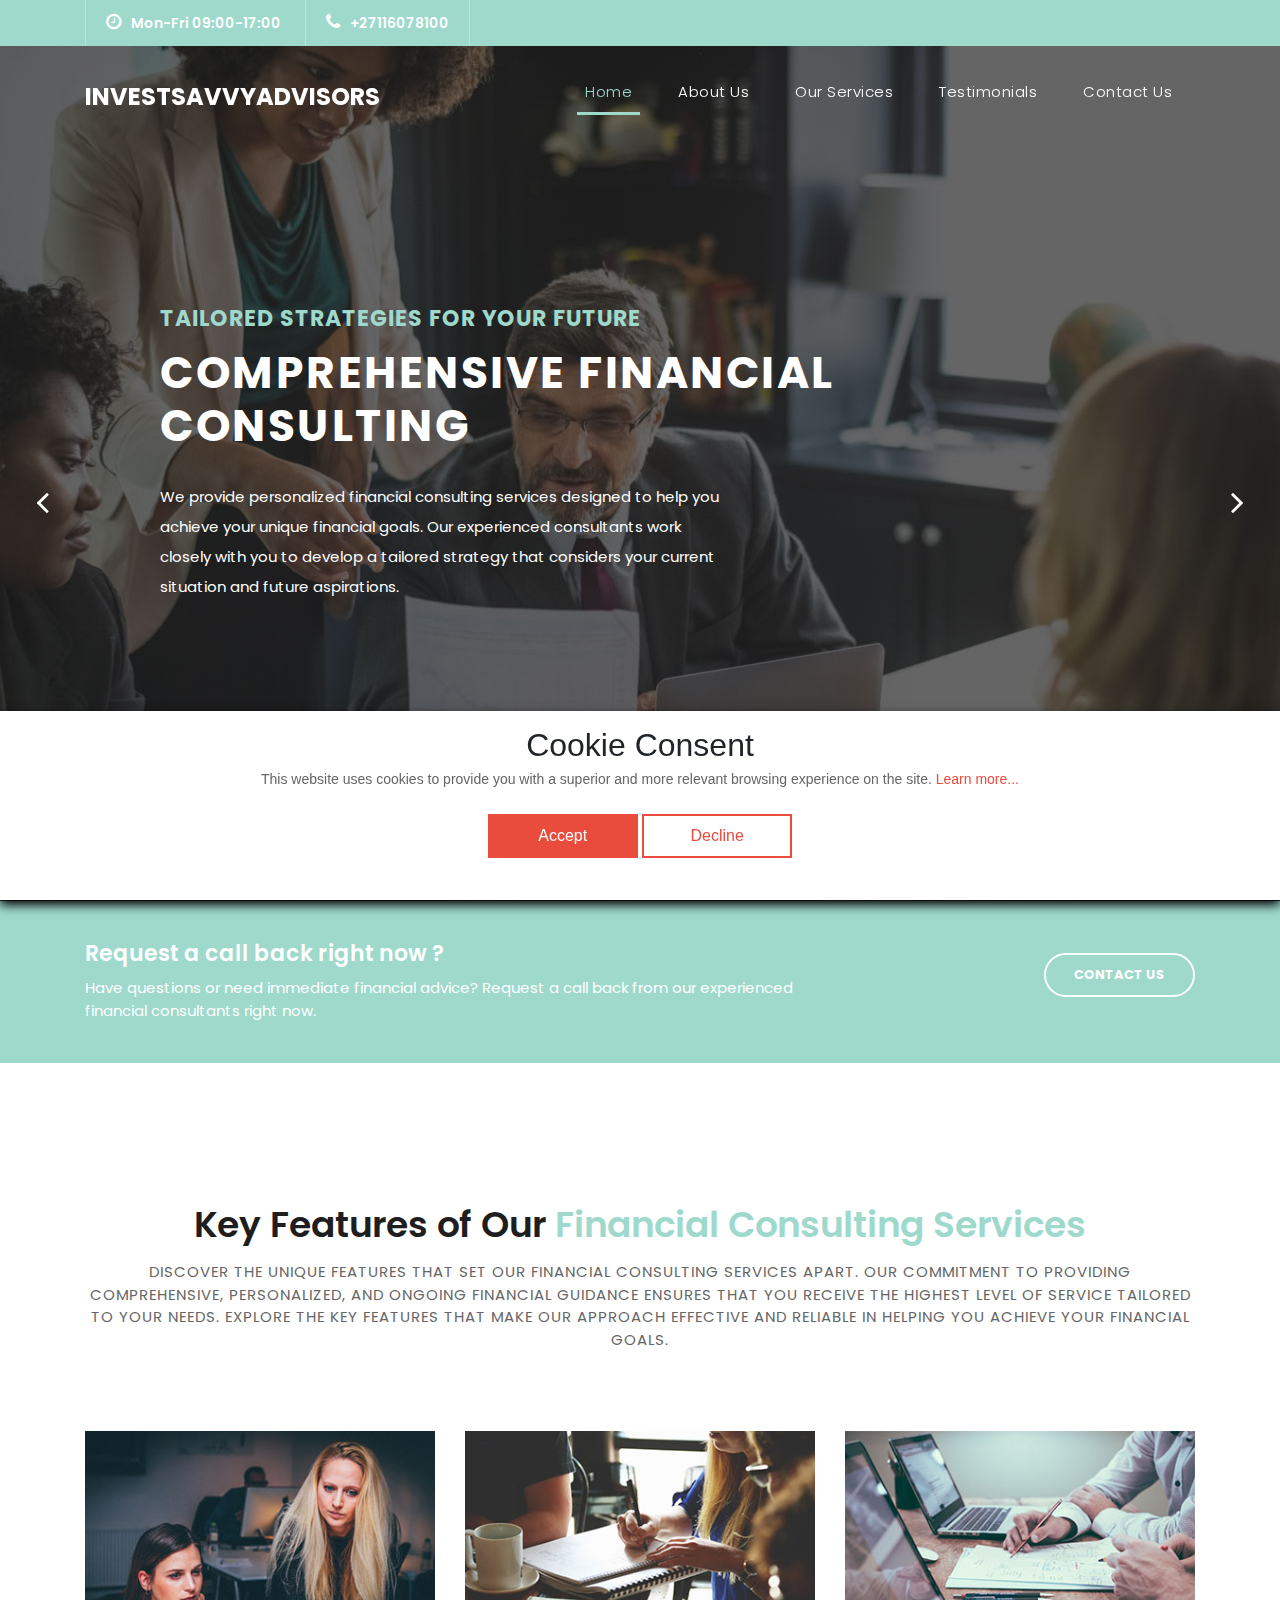
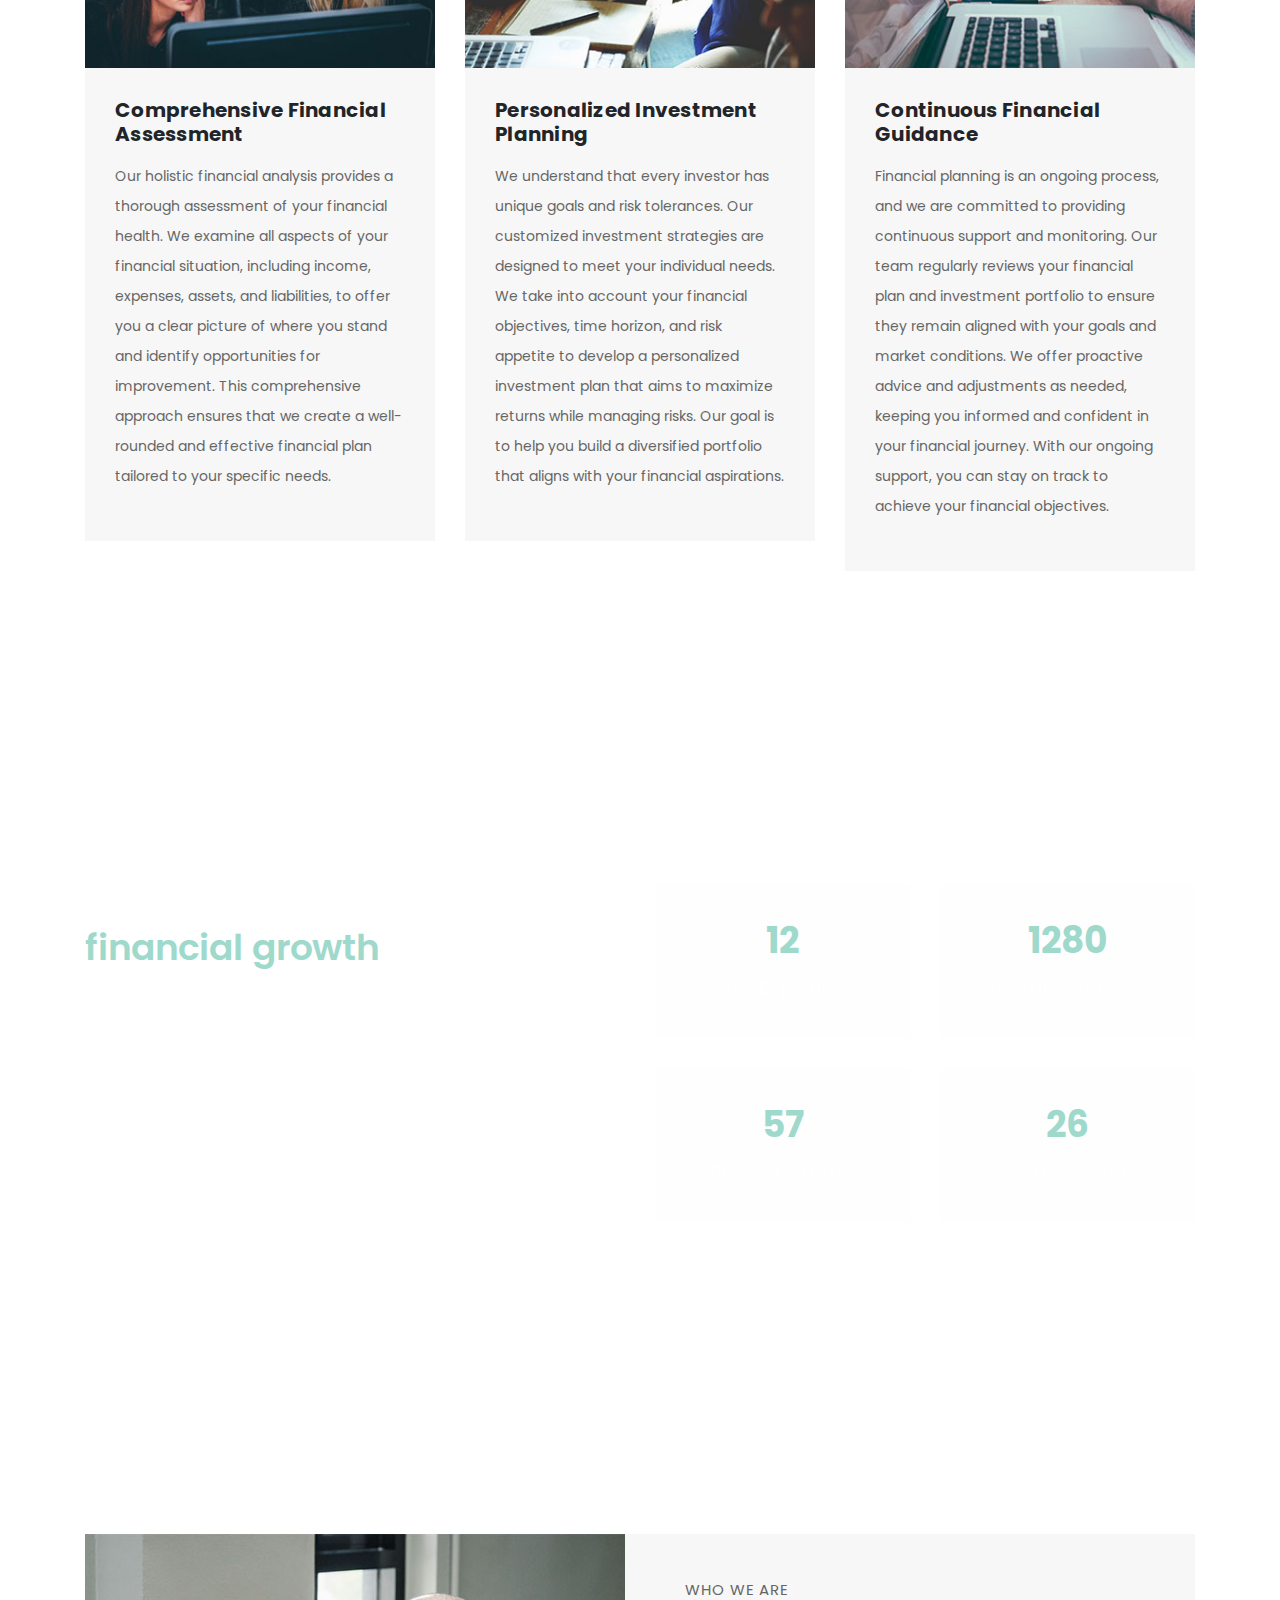
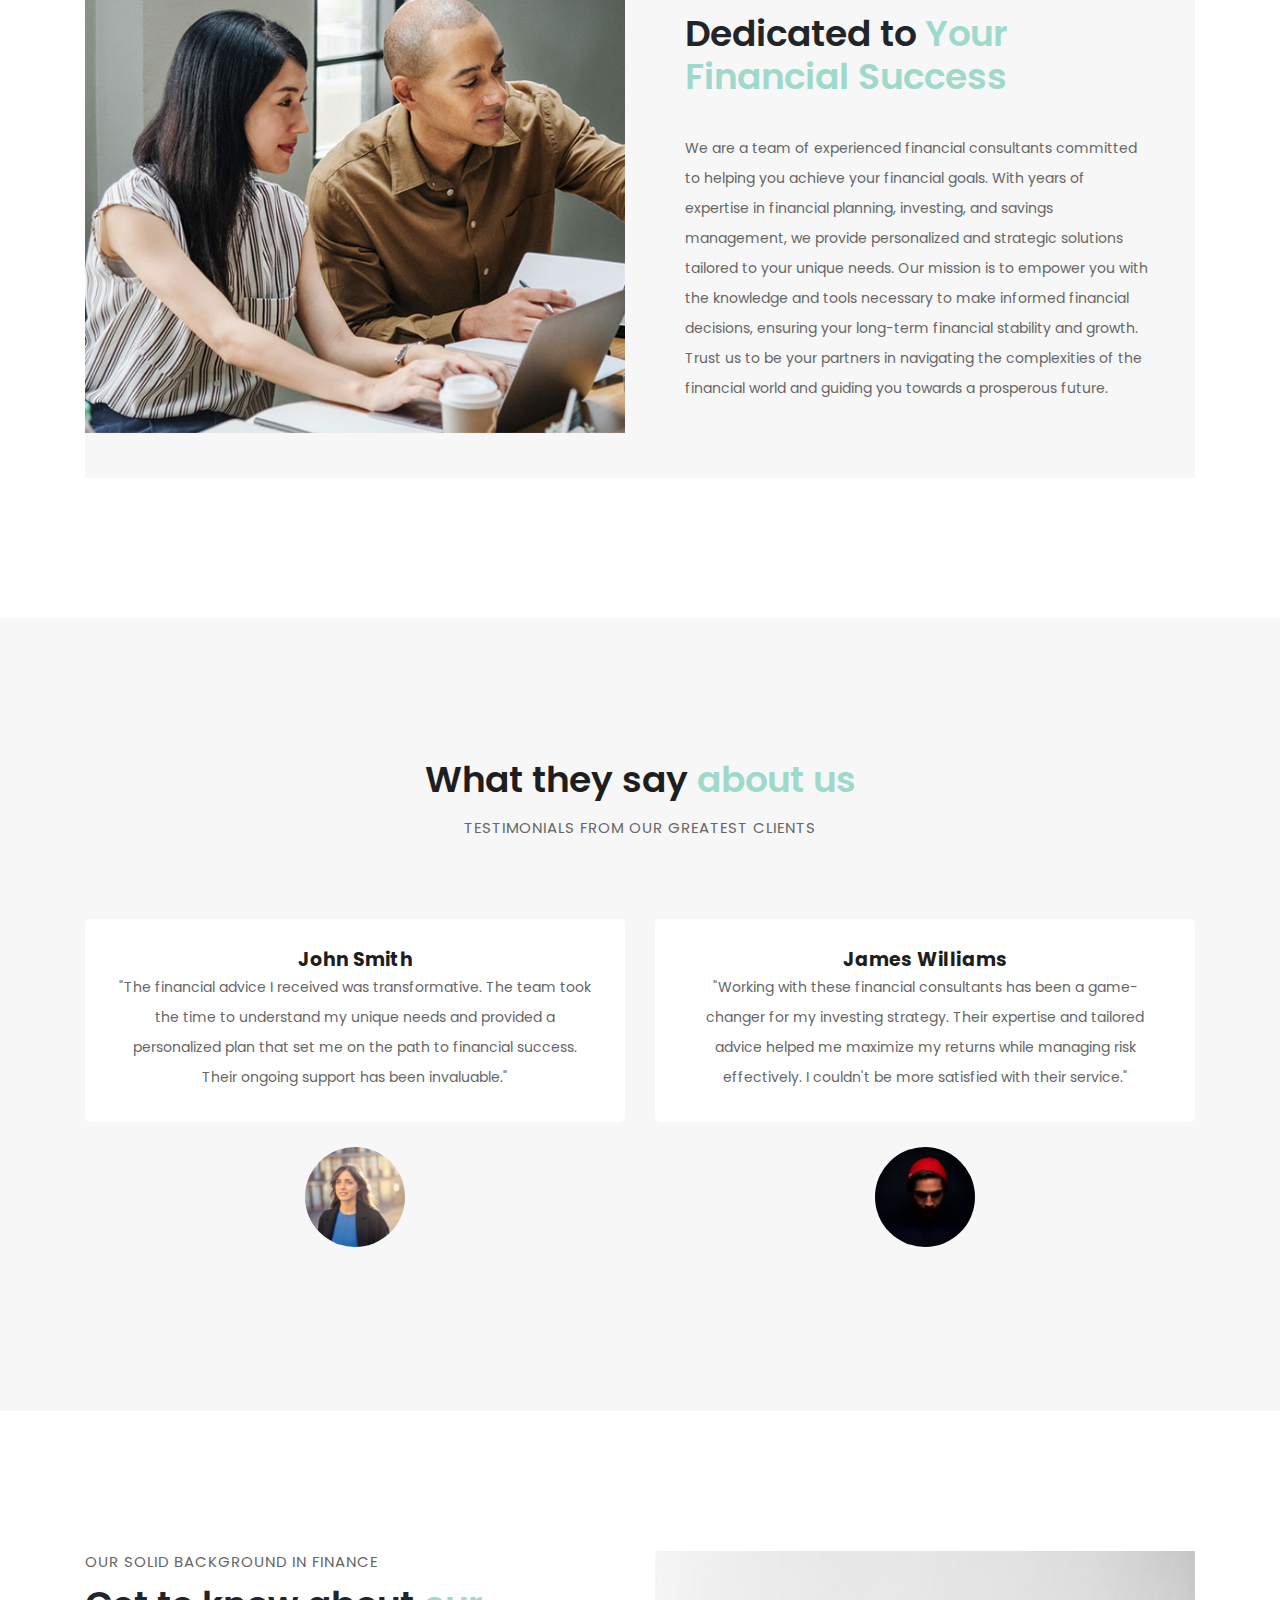
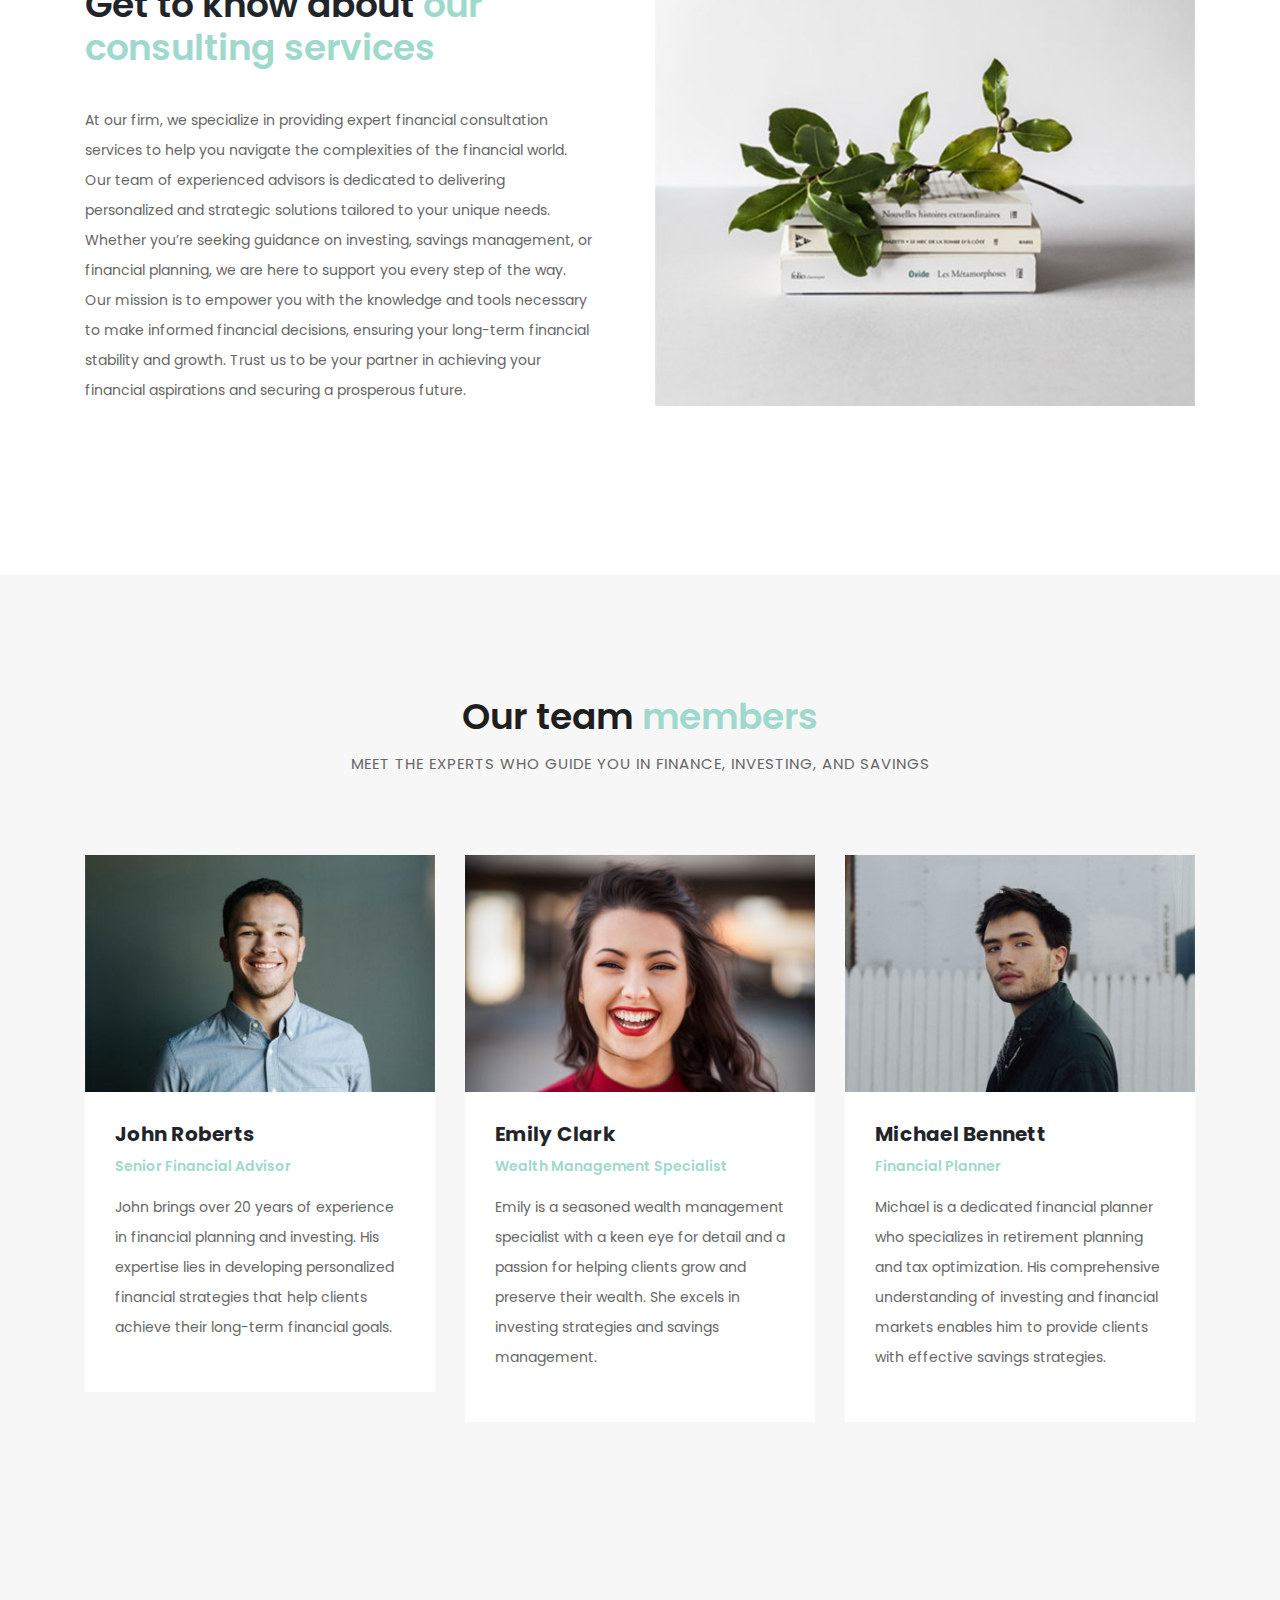
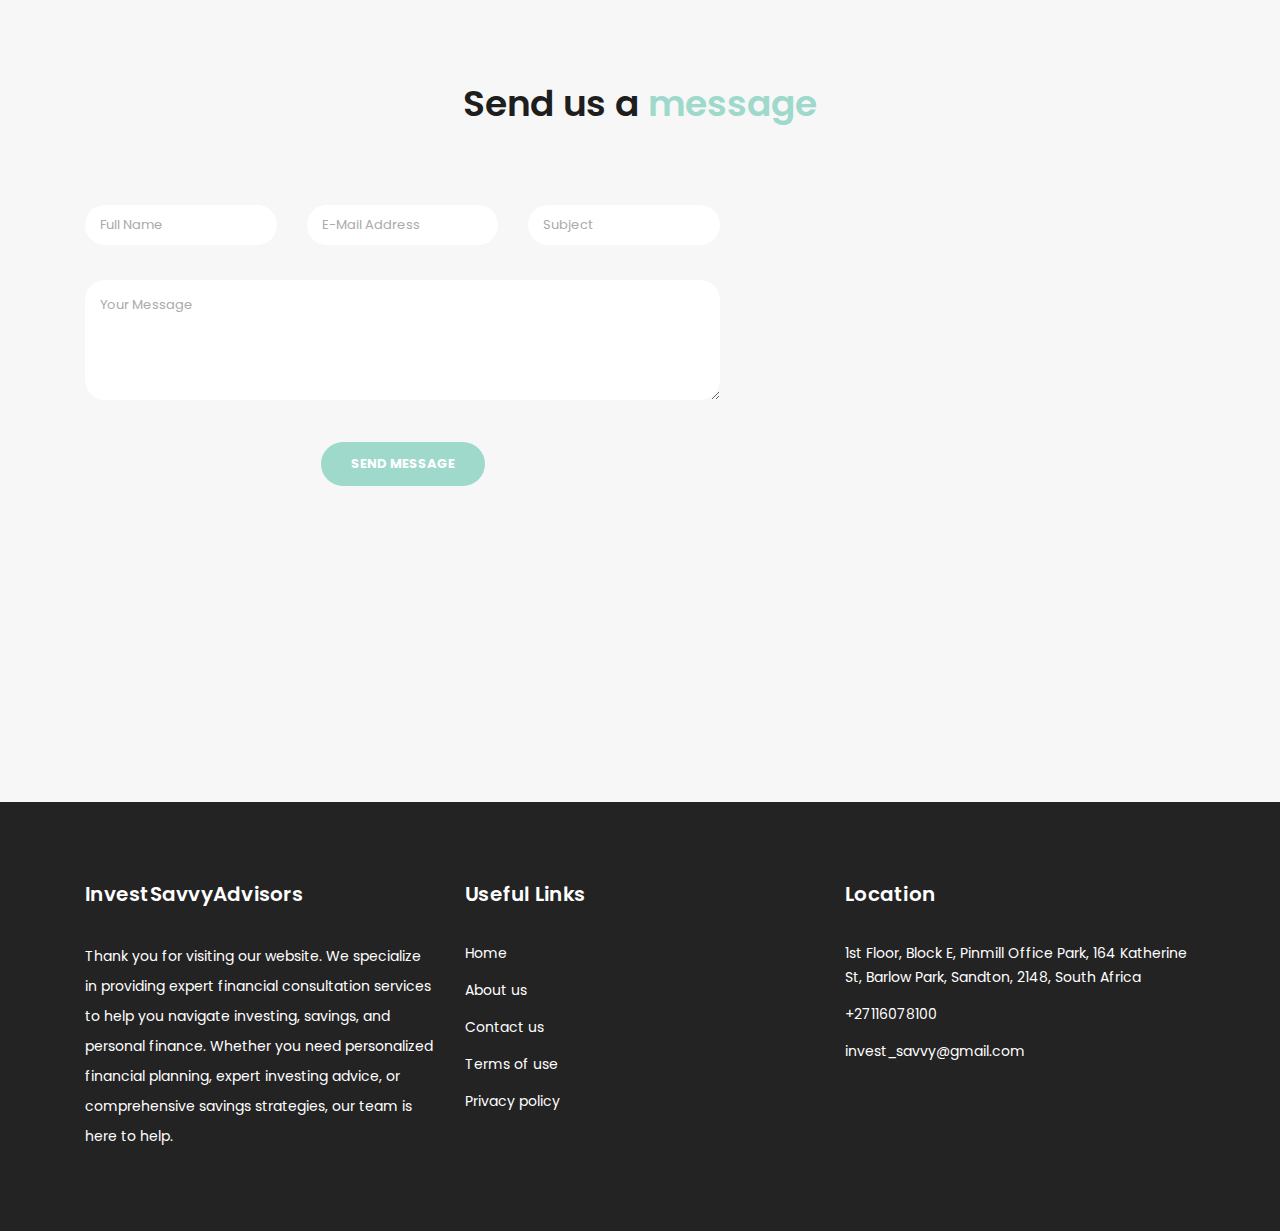
==== commit f9360bb2: "WIP" ====
--- a/index.html
+++ b/index.html
@@ -129,9 +129,7 @@
                                 unique financial goals. Our experienced
                                 consultants work closely with you to develop a
                                 tailored strategy that considers your current
-                                situation and future aspirations. From
-                                investment planning to savings strategies, we're
-                                here to guide you every step of the way.
+                                situation and future aspirations.
                             </p>
                         </div>
                     </div>
@@ -148,10 +146,7 @@
                                 to helping you maximize your returns while
                                 managing risk. We offer strategic investment
                                 consulting services that are tailored to your
-                                risk tolerance and financial objectives. Whether
-                                you're a seasoned investor or just starting,
-                                we'll help you make informed decisions and build
-                                a diversified portfolio.
+                                risk tolerance and financial objectives.
                             </p>
                         </div>
                     </div>
@@ -168,10 +163,7 @@
                                 wealth preservation and growth consulting
                                 services. We focus on protecting your assets and
                                 growing your wealth through prudent financial
-                                strategies. Our comprehensive approach includes
-                                estate planning, tax optimization, and risk
-                                management to provide you with peace of mind and
-                                long-term financial stability.
+                                strategies.
                             </p>
                         </div>
                     </div>
@@ -730,7 +722,7 @@
                                 >
                             </li>
                             <li><a>+27116078100</a></li>
-                            <li><a>finance_focus@gmail.com</a></li>
+                            <li><a>invest_savvy@gmail.com</a></li>
                         </ul>
                     </div>
                 </div>
